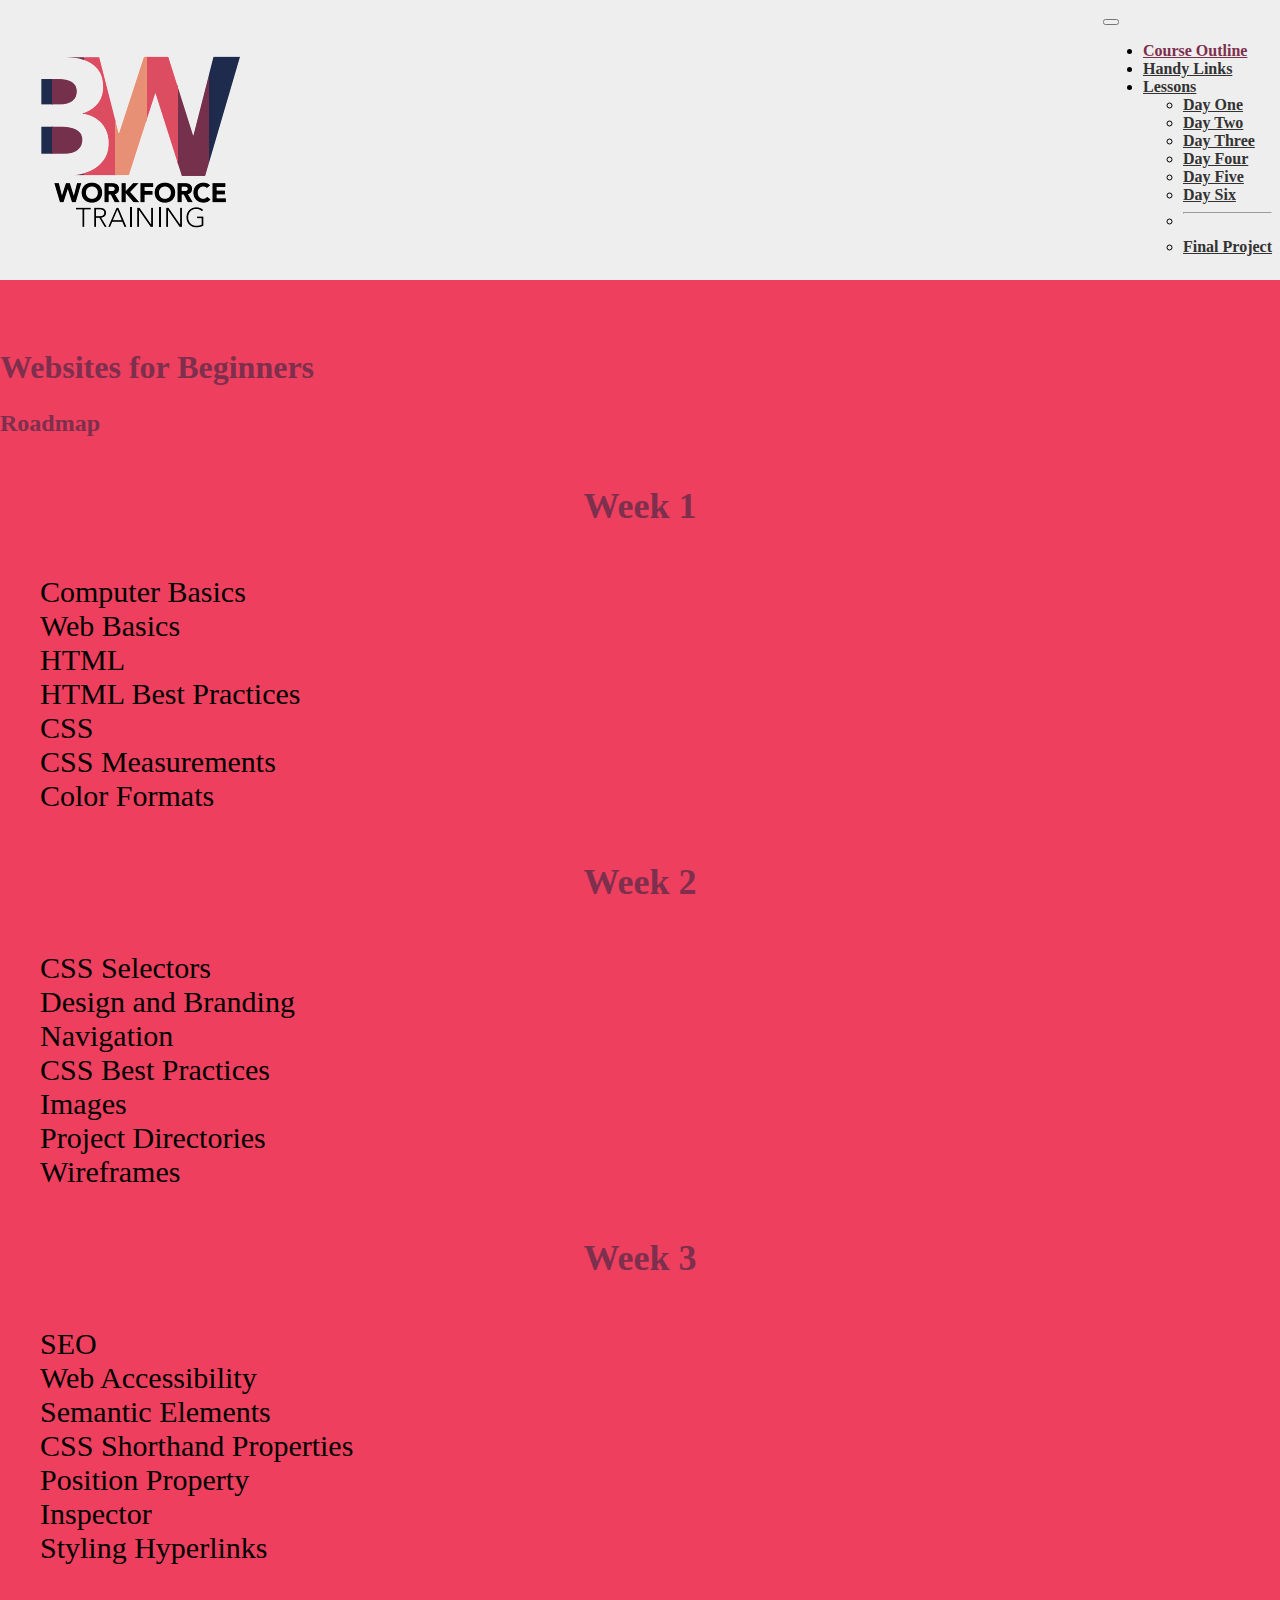
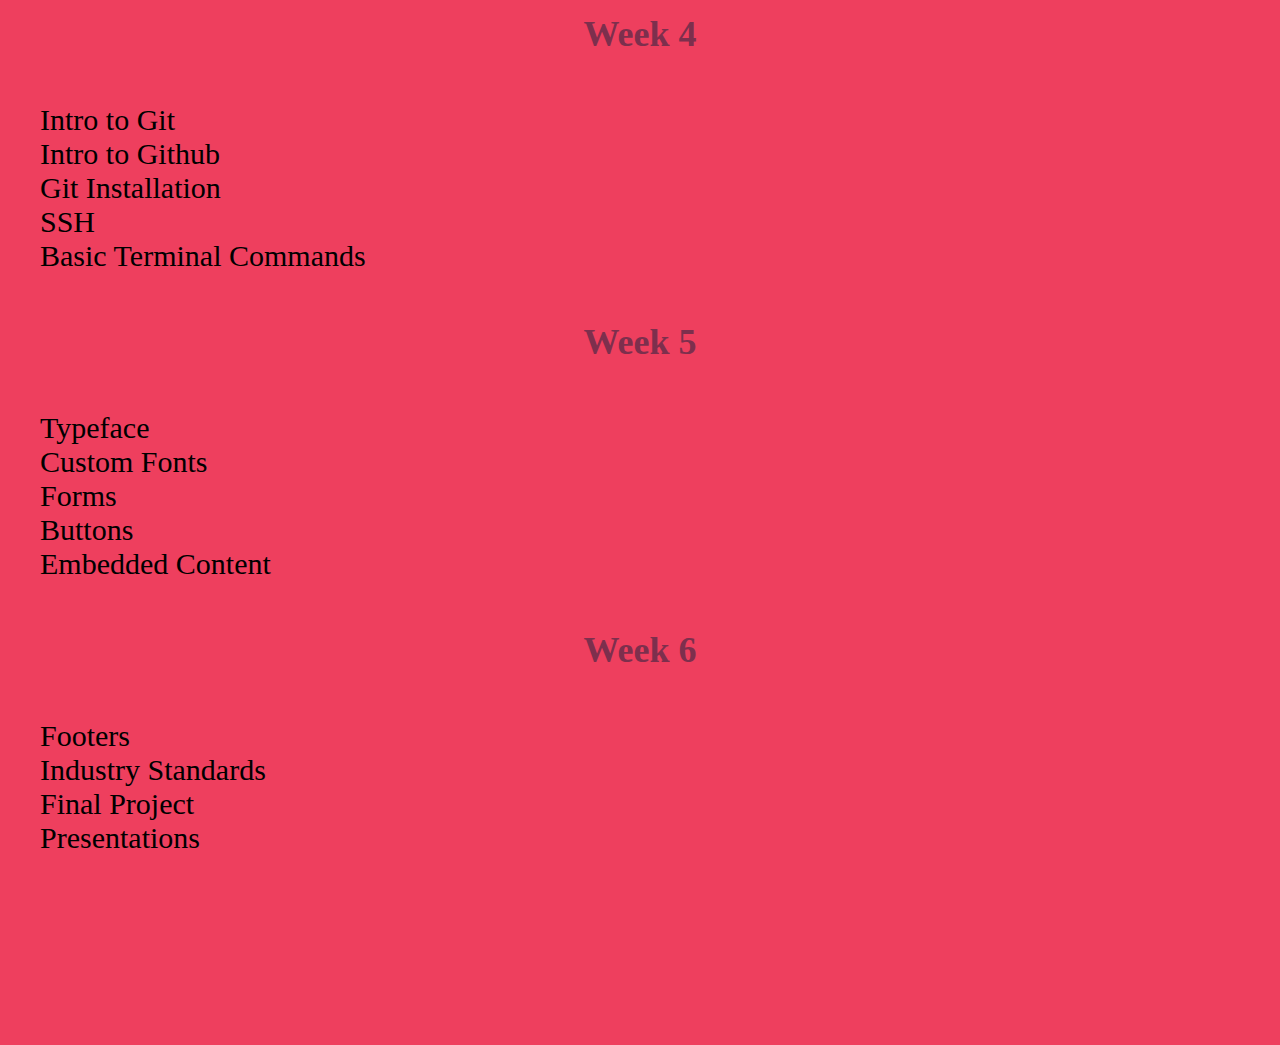
==== index.html @ 01e8ef02 ":link: show day 6 links" ====
<!DOCTYPE html>
<html lang="en">
<head>
    <meta charset="UTF-8">
    <meta name="viewport" content="width=device-width, initial-scale=1.0">
    <meta http-equiv="X-UA-Compatible" content="ie=edge">
    <title>Websites for Beginners</title>
    <link rel="icon" type="image/png" href="favicon.png">
    <link rel="stylesheet" href="css/bootstrap.min.css">
    <link rel="stylesheet" href="css/style.css">
</head>

<body>
  <header>
    <div class="logo"><a href="index.html"><img class="img-fluid" src="img/bitwise_workforce_training.png" alt="bitwise workforce training"></a></div>
    <nav class="navbar navbar-expand-lg navbar-light">
      <button class="navbar-toggler" type="button" data-toggle="collapse" data-target="#navbarNav" aria-controls="navbarNav" aria-expanded="false" aria-label="Toggle navigation">
        <span class="navbar-toggler-icon"></span>
      </button>
      <div class="collapse navbar-collapse" id="navbarNav">
        <ul class="navbar-nav">
          <li class="nav-item">
            <a class="nav-link active" href="index.html">Course Outline</a>
          </li>
          <li class="nav-item">
            <a class="nav-link" href="links.html">Handy Links</a>
          </li>
          <li class="nav-item dropdown">
            <a class="nav-link dropdown-toggle" href="#" id="navbarDropdownMenuLink" data-toggle="dropdown" role="button" aria-expanded="true">Lessons</a>
            <ul class="dropdown-menu dropdown-menu-right" aria-labelledby="navbarDropdownMenuLink">
              <li><a class="dropdown-item" href="one.html">Day One</a></li>
              <li><a class="dropdown-item" href="two.html">Day Two</a></li>
              <li><a class="dropdown-item" href="three.html">Day Three</a></li>
              <li><a class="dropdown-item" href="four.html">Day Four</a></li>
              <li><a class="dropdown-item" href="five.html">Day Five</a></li>
              <li><a class="dropdown-item" href="six.html">Day Six</a></li>
              <!-- <li><a class="dropdown-item" href="seven.html">Day Seven</a></li>
              <li><a class="dropdown-item" href="eight.html">Day Eight</a></li>
              <li><a class="dropdown-item" href="nine.html">Day Nine</a></li>
              <li><a class="dropdown-item" href="ten.html">Day Ten</a></li>
              <li><a class="dropdown-item" href="eleven.html">Day Eleven</a></li>
              <li><a class="dropdown-item" href="twelve.html">Day Twelve</a></li> -->
              <li><hr class="dropdown-divider"></li>
              <li><a class="dropdown-item" href="final.html">Final Project</a></li>
            </ul>
          </li>
        </ul>
      </div>
    </nav>
  </header>

  <div class="container padtop3">
      <div class="row">
        <div class="col text-center">
          <h1>Websites for Beginners</h1>
        </div>
      </div>

      <div class="row">
        <div class="col text-center">
          <h2 class="title">Roadmap</h2>
        </div>
      </div>

      <div class="row section">
          <div class="row">
            <aside class="col"><h2>Week 1</h2></aside>
            <main class="col-9">
              <ul class="points">
                <li>Computer Basics</li>
                <li>Web Basics</li>
                <li>HTML</li>
                <li>HTML Best Practices</li>
                <li>CSS</li>
                <li>CSS Measurements</li>
                <li>Color Formats</li>
              </ul>
            </main>
          </div>

          <div class="row">
            <aside class="col"><h2>Week 2</h2></aside>
            <main class="col-9">
              <ul class="points">
                <li>CSS Selectors</li>
                <li>Design and Branding</li>
                <li>Navigation</li>
                <li>CSS Best Practices</li>
                <li>Images</li>
                <li>Project Directories</li>
                <li>Wireframes</li>
              </ul>
            </main>
          </div>

          <div class="row">
            <aside class="col"><h2>Week 3</h2></aside>
            <main class="col-9">
              <ul class="points">
                <li>SEO</li>
                <li>Web Accessibility</li>
                <li>Semantic Elements</li>
                <li>CSS Shorthand Properties</li>
                <li>Position Property</li>
                <li>Inspector</li>
                <li>Styling Hyperlinks</li>
              </ul>
            </main>
          </div>

          <div class="row">
            <aside class="col"><h2>Week 4</h2></aside>
            <main class="col-9">
              <ul class="points">
                <li>Intro to Git</li>
                <li>Intro to Github</li>
                <li>Git Installation</li>
                <li>SSH</li>
                <li>Basic Terminal Commands</li>
              </ul>
            </main>
          </div>

          <div class="row">
            <aside class="col"><h2>Week 5</h2></aside>
            <main class="col-9">
              <ul class="points">
                <li>Typeface</li>
                <li>Custom Fonts</li>
                <li>Forms</li>
                <li>Buttons</li>
                <li>Embedded Content</li>
              </ul>
            </main>
          </div>

          <div class="row">
            <aside class="col"><h2>Week 6</h2></aside>
            <main class="col-9">
              <ul class="points">
                <li>Footers</li>
                <li>Industry Standards</li>
                <li>Final Project</li>
                <li>Presentations</li>
              </ul>
            </main>
          </div>
      </div>
  </div>

  <script src="https://cdn.jsdelivr.net/npm/popper.js@1.16.0/dist/umd/popper.min.js" integrity="sha384-Q6E9RHvbIyZFJoft+2mJbHaEWldlvI9IOYy5n3zV9zzTtmI3UksdQRVvoxMfooAo" crossorigin="anonymous"></script>
  <script src="js/bootstrap.min.js" integrity="sha384-oesi62hOLfzrys4LxRF63OJCXdXDipiYWBnvTl9Y9/TRlw5xlKIEHpNyvvDShgf/" crossorigin="anonymous"></script>
  <script src="js/script.js"></script>
</body>
</html>
---- css/style.css ----
/* UNIVERSALS */
body, html {
    padding: 0;
    margin: 0;
    position: relative;
    top: 0;
    left: 0;
    right: 0;
    bottom: 0;
}

html {
    background-color: #EE3F5E;
}

main, aside {
    font-size: 1.5em;
}

a {
    color: #333;
    font-weight: bold;
}

a:hover {
    text-decoration: none;
    color: #7D2F4D;
}

h1, h2, h3, h4, h5, h6 {
    color: #7D2F4D;
}

p {
  font-size: 1.2em;
}

.points {
    list-style: none;
    font-size: 1.25em;
}

ol {
  font-size: 1.2em;
}

.nested-points {
  margin-left: 24px;
  font-size: 1em;
}

.bulleted-points {
    list-style-type: circle;
}

.dashed-list {
    list-style-type: square;
}

.text-bold {
    font-weight: bold;
}

.padtop3 {
  padding-top: 3em;
}

pre {
    background-color: #000;
    color: #fff;
    display: flex;
    align-items: center;
}

pre code {
    padding: .5em;
}

.highlight-circle {
    display: inline-block;
    height: 20px;
    width: 20px;
    border-radius: 50%;
    border: 1px solid #A52F23;
    animation: fade-in infinite 3s;
    padding-left: 4px;
}

.highlight-block {
    background-color: yellow;
    color: #7D2F4D;
    animation: fade-in infinite 3s;
}

.container, .container-fluid {
    padding-bottom: 160px;
    min-height: 110vh;
}
/* JS HELPERS */
.header-fixed {
    position: fixed;
    top: 0;
    left: 0;
    right: 0;
    animation: roll-down .2s ease-in;
    z-index: 10;
}

.header-relative {
    position: relative;
    animation: fade-in .4s ease-in;
}

.js-link {
    font-weight: bold
}

.js-link:hover {
    cursor: pointer;
    color: #7D2F4D;
}

/* HEADER */
header {
    display: flex;
    align-items: center;
    justify-content: space-between;
    background-color: #eee;
    padding: .5em;
}

.logo {
    margin-left: 5em;
    border-radius: 50%;
    height: 100px;
    width: 100px;
    animation: color-swirl 2s ease-in-out;
}

.logo a {
    font-size: 1.75em;
    color: #fff;
    height: 100%;
    width: 100%;
    display: flex;
    justify-content: center;
    align-items: center;
}

.nav {
    font-weight: bold;
}

.navbar-default {
    background-color: #eee;
    border: none;
}

.navbar-light .navbar-nav .nav-link.active,
.navbar-light .navbar-nav .show>.nav-link,
.navbar-light .navbar-nav .nav-link:focus,
.navbar-light .navbar-nav .nav-link:hover {
  color: #7D2F4D;
}

.img-med {
  max-width: 500px;
}

/* MAIN STYLES */
.section {
  margin-bottom: 1.5em;
}

.section main, .section aside{
    margin-top: 2em;
}

aside {
    color: #A52F23;
    text-align: center;
}

aside h2 {
    margin-top: 0;
}

.section aside {
    animation: from-top 1.5s ease-in-out;
}

.section main {
    animation: from-right 1.5s ease-in-out;
}

.title {
    animation: fade-in 2s ease-in-out;
    margin-top: 1em;
}

.hide-answer {
  display: none;
}

.reveal-text:hover + .hide-answer {
  display: block;
  animation: fade-in .5s ease-in-out;
}

.fade-1 {
  animation: fade-in 6.5s ease-in-out infinite;
  opacity: 0;
}
.fade-2 {
  animation: fade-in 6.5s ease-in-out infinite;
  opacity: 0;
}
.fade-3 {
  animation: fade-in 6.5s ease-in-out infinite;
  opacity: 0;
}
.fade-4 {
  animation: fade-in 6.5s 10s ease-in-out infinite;
  opacity: 0;
}
.fade-5 {
  animation: fade-in 6.5s 12s ease-in-out infinite;
  opacity: 0;
}
.fade-6 {
  animation: fade-in 6.5s 14s ease-in-out infinite;
  opacity: 0;
}

/* ANIMATIONS */
@keyframes from-top {
    from {
        opacity: 0;
        position: relative;
        top: -200px;
        color: #eee;
    }

    to {
        opacity: 1;
        position: relative;
        top: 0;
    }
}

@keyframes from-right {
    from {
        opacity: .5;
        right: -2000px;
    }

    to {
        opacity: 1;
        right: 0;
    }
}

@keyframes fade-in {
    from {
        opacity: 0;
    }
    to {
        opacity: 1;
    }
}

@keyframes color-swirl {
    from {
        /* background-color: #FFFFFF; */
        transform: rotate(0deg);
    }
    to {
        /* background-color: #F7DA4D; */
        transform: rotate(360deg);
    }
}

@keyframes roll-down {
    from {
        transform: translateY(-85px);
    }
    to {
        transform: translateY(0px);
    }
}
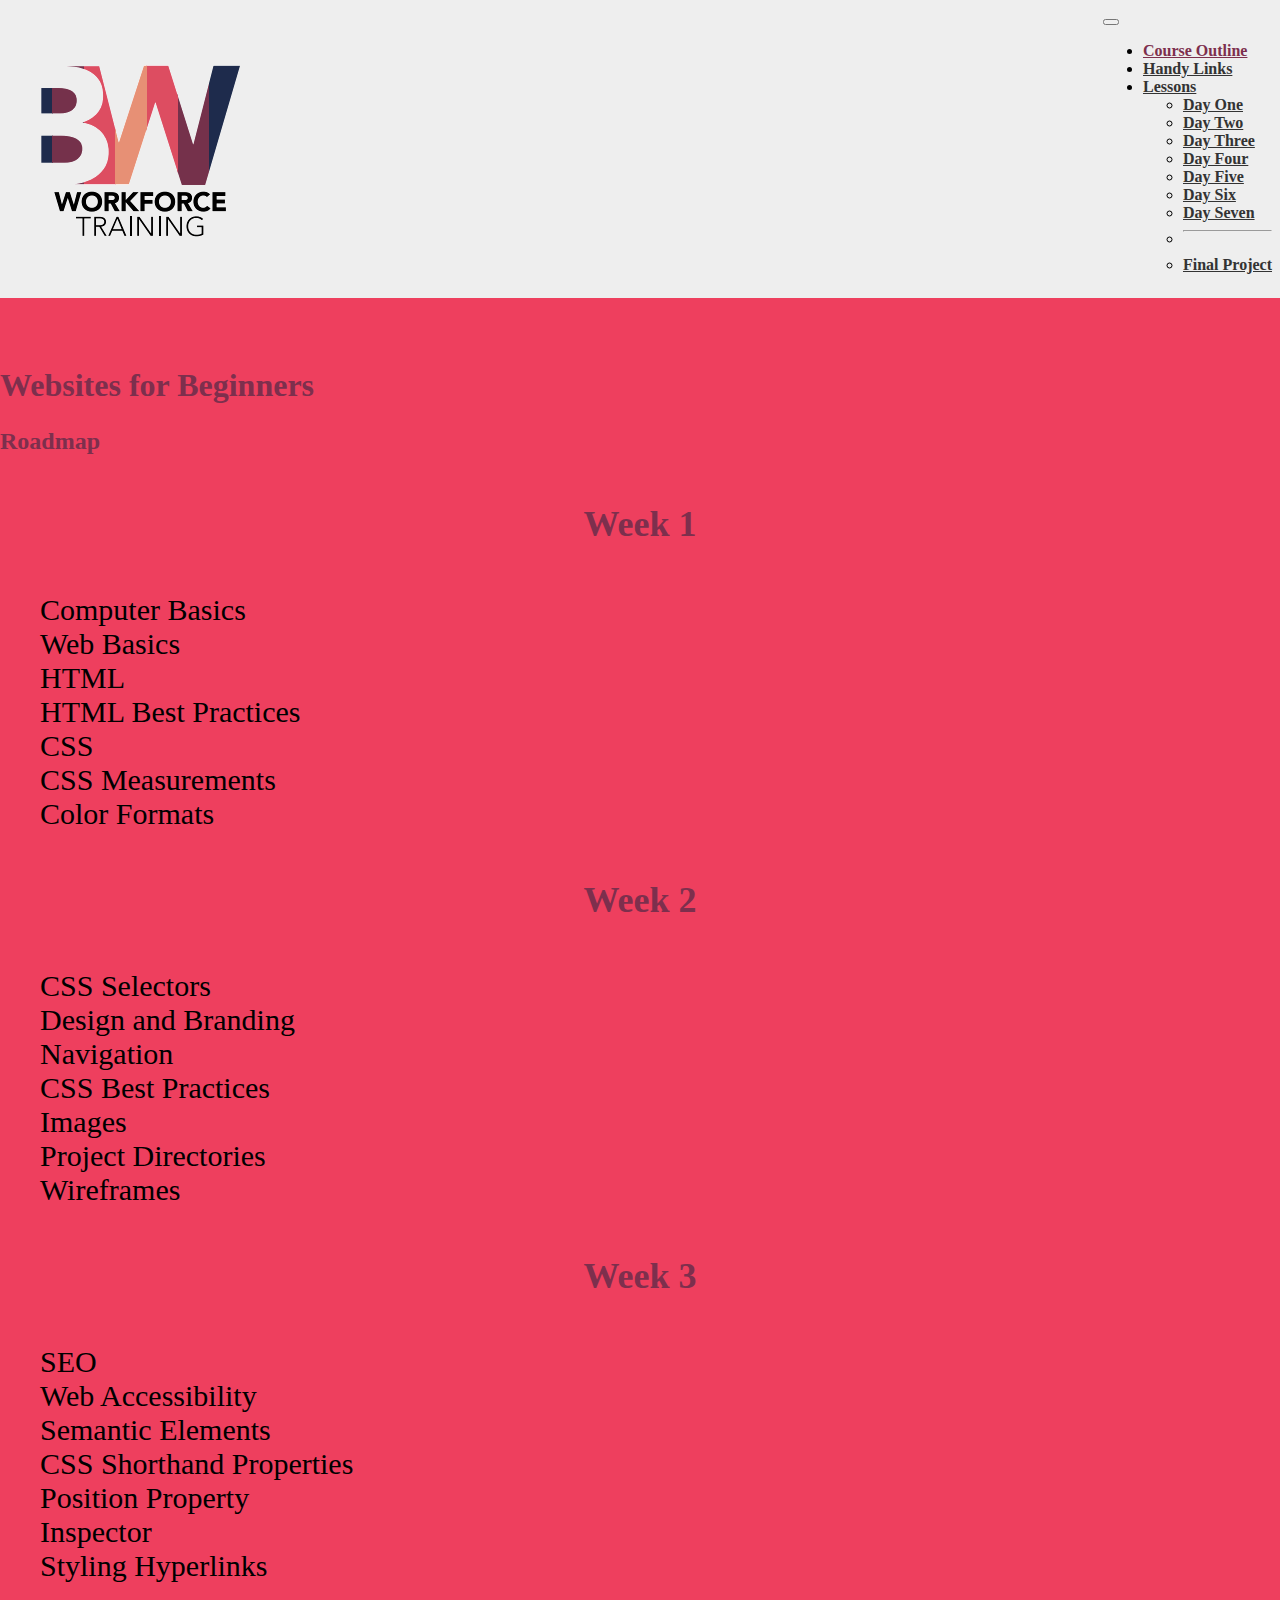
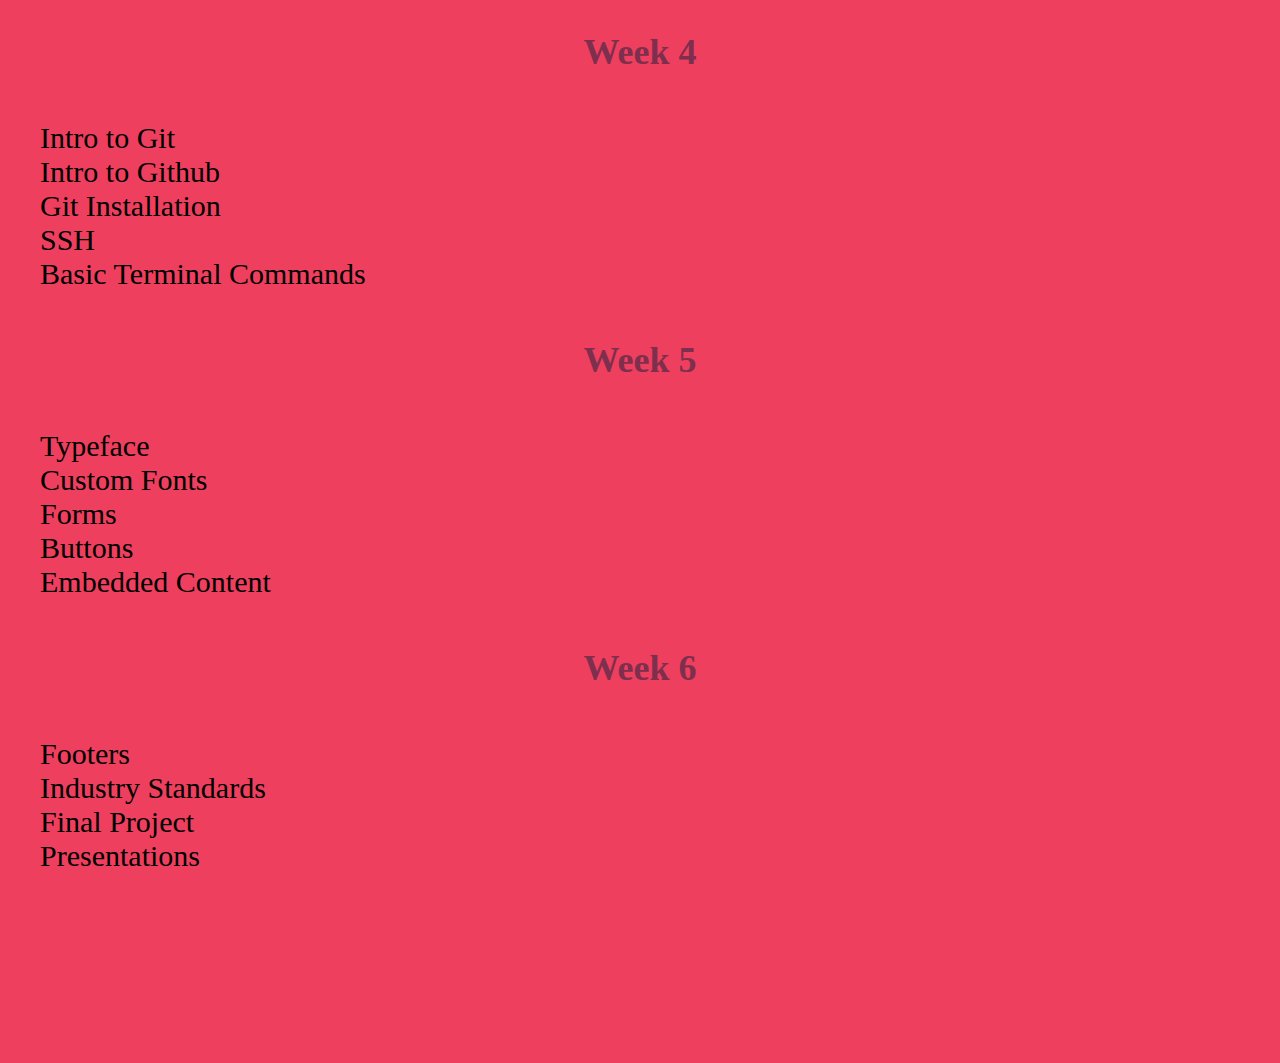
==== commit c902ff10: ":link: show day 7 links" ====
--- a/index.html
+++ b/index.html
@@ -34,8 +34,8 @@
               <li><a class="dropdown-item" href="four.html">Day Four</a></li>
               <li><a class="dropdown-item" href="five.html">Day Five</a></li>
               <li><a class="dropdown-item" href="six.html">Day Six</a></li>
-              <!-- <li><a class="dropdown-item" href="seven.html">Day Seven</a></li>
-              <li><a class="dropdown-item" href="eight.html">Day Eight</a></li>
+              <li><a class="dropdown-item" href="seven.html">Day Seven</a></li>
+              <!-- <li><a class="dropdown-item" href="eight.html">Day Eight</a></li>
               <li><a class="dropdown-item" href="nine.html">Day Nine</a></li>
               <li><a class="dropdown-item" href="ten.html">Day Ten</a></li>
               <li><a class="dropdown-item" href="eleven.html">Day Eleven</a></li>
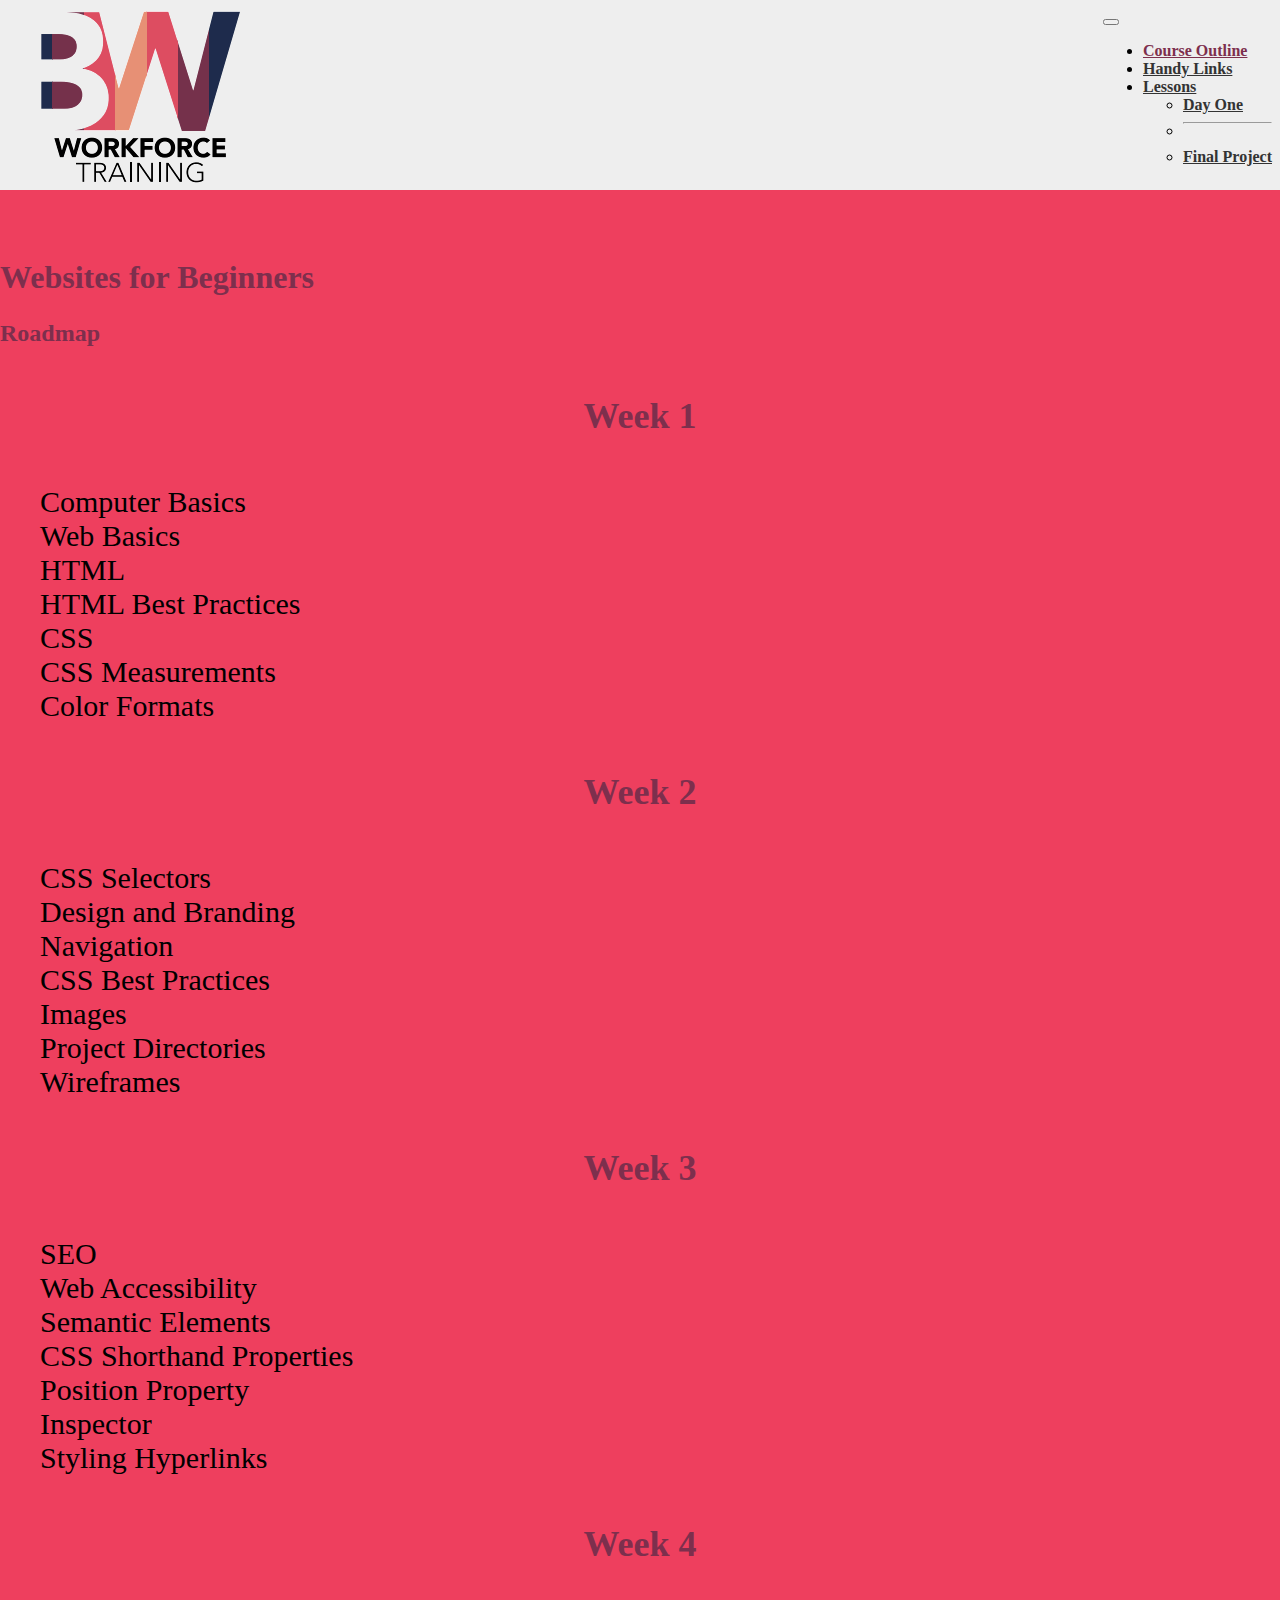
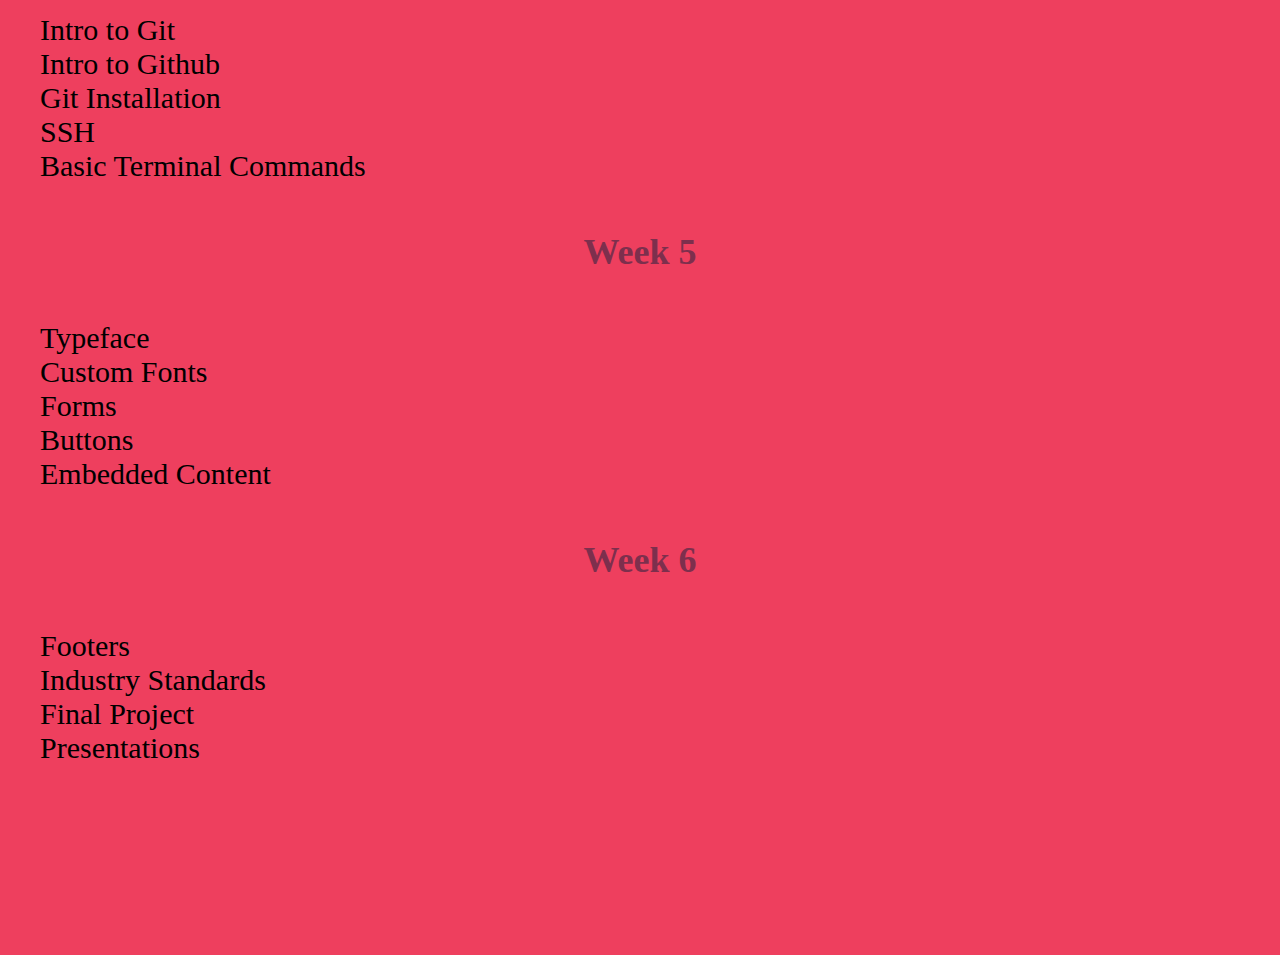
==== commit 0a10f4bc: ":arrows_counterclockwise: reset class to day 1" ====
--- a/index.html
+++ b/index.html
@@ -29,13 +29,13 @@
             <a class="nav-link dropdown-toggle" href="#" id="navbarDropdownMenuLink" data-toggle="dropdown" role="button" aria-expanded="true">Lessons</a>
             <ul class="dropdown-menu dropdown-menu-right" aria-labelledby="navbarDropdownMenuLink">
               <li><a class="dropdown-item" href="one.html">Day One</a></li>
-              <li><a class="dropdown-item" href="two.html">Day Two</a></li>
+              <!-- <li><a class="dropdown-item" href="two.html">Day Two</a></li>
               <li><a class="dropdown-item" href="three.html">Day Three</a></li>
               <li><a class="dropdown-item" href="four.html">Day Four</a></li>
               <li><a class="dropdown-item" href="five.html">Day Five</a></li>
               <li><a class="dropdown-item" href="six.html">Day Six</a></li>
               <li><a class="dropdown-item" href="seven.html">Day Seven</a></li>
-              <!-- <li><a class="dropdown-item" href="eight.html">Day Eight</a></li>
+              <li><a class="dropdown-item" href="eight.html">Day Eight</a></li>
               <li><a class="dropdown-item" href="nine.html">Day Nine</a></li>
               <li><a class="dropdown-item" href="ten.html">Day Ten</a></li>
               <li><a class="dropdown-item" href="eleven.html">Day Eleven</a></li>
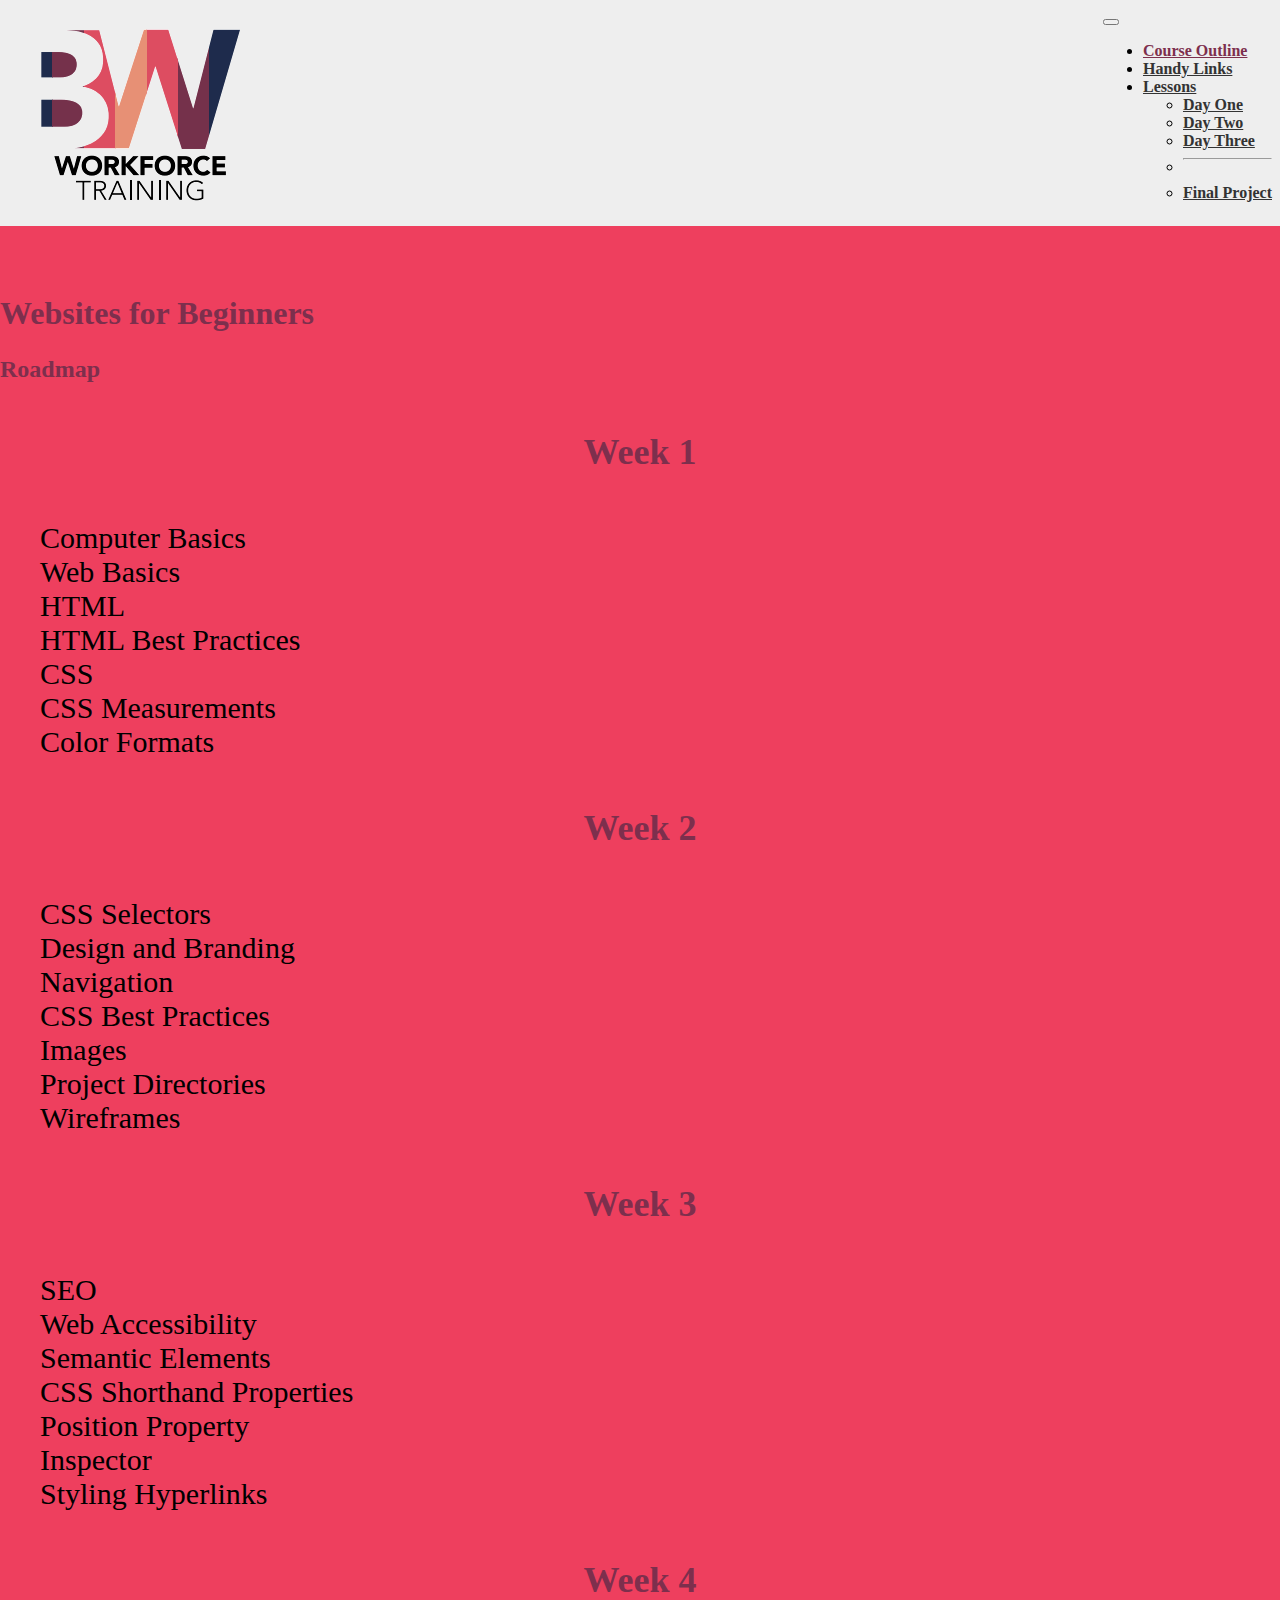
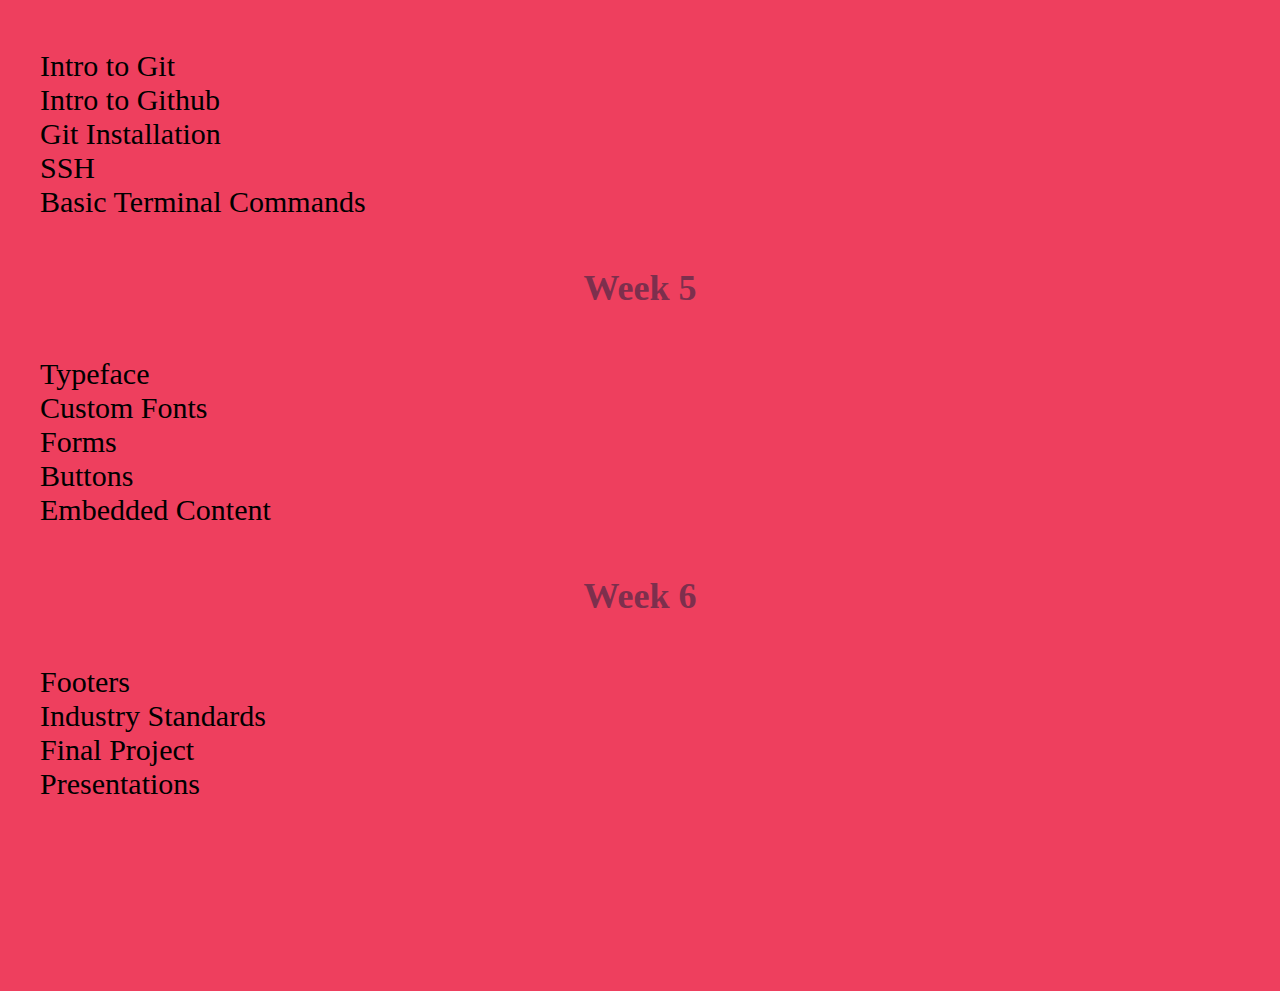
==== commit 1b564f7e: ":link: show day 3 links" ====
--- a/index.html
+++ b/index.html
@@ -29,9 +29,9 @@
             <a class="nav-link dropdown-toggle" href="#" id="navbarDropdownMenuLink" data-toggle="dropdown" role="button" aria-expanded="true">Lessons</a>
             <ul class="dropdown-menu dropdown-menu-right" aria-labelledby="navbarDropdownMenuLink">
               <li><a class="dropdown-item" href="one.html">Day One</a></li>
-              <!-- <li><a class="dropdown-item" href="two.html">Day Two</a></li>
+              <li><a class="dropdown-item" href="two.html">Day Two</a></li>
               <li><a class="dropdown-item" href="three.html">Day Three</a></li>
-              <li><a class="dropdown-item" href="four.html">Day Four</a></li>
+              <!-- <li><a class="dropdown-item" href="four.html">Day Four</a></li>
               <li><a class="dropdown-item" href="five.html">Day Five</a></li>
               <li><a class="dropdown-item" href="six.html">Day Six</a></li>
               <li><a class="dropdown-item" href="seven.html">Day Seven</a></li>
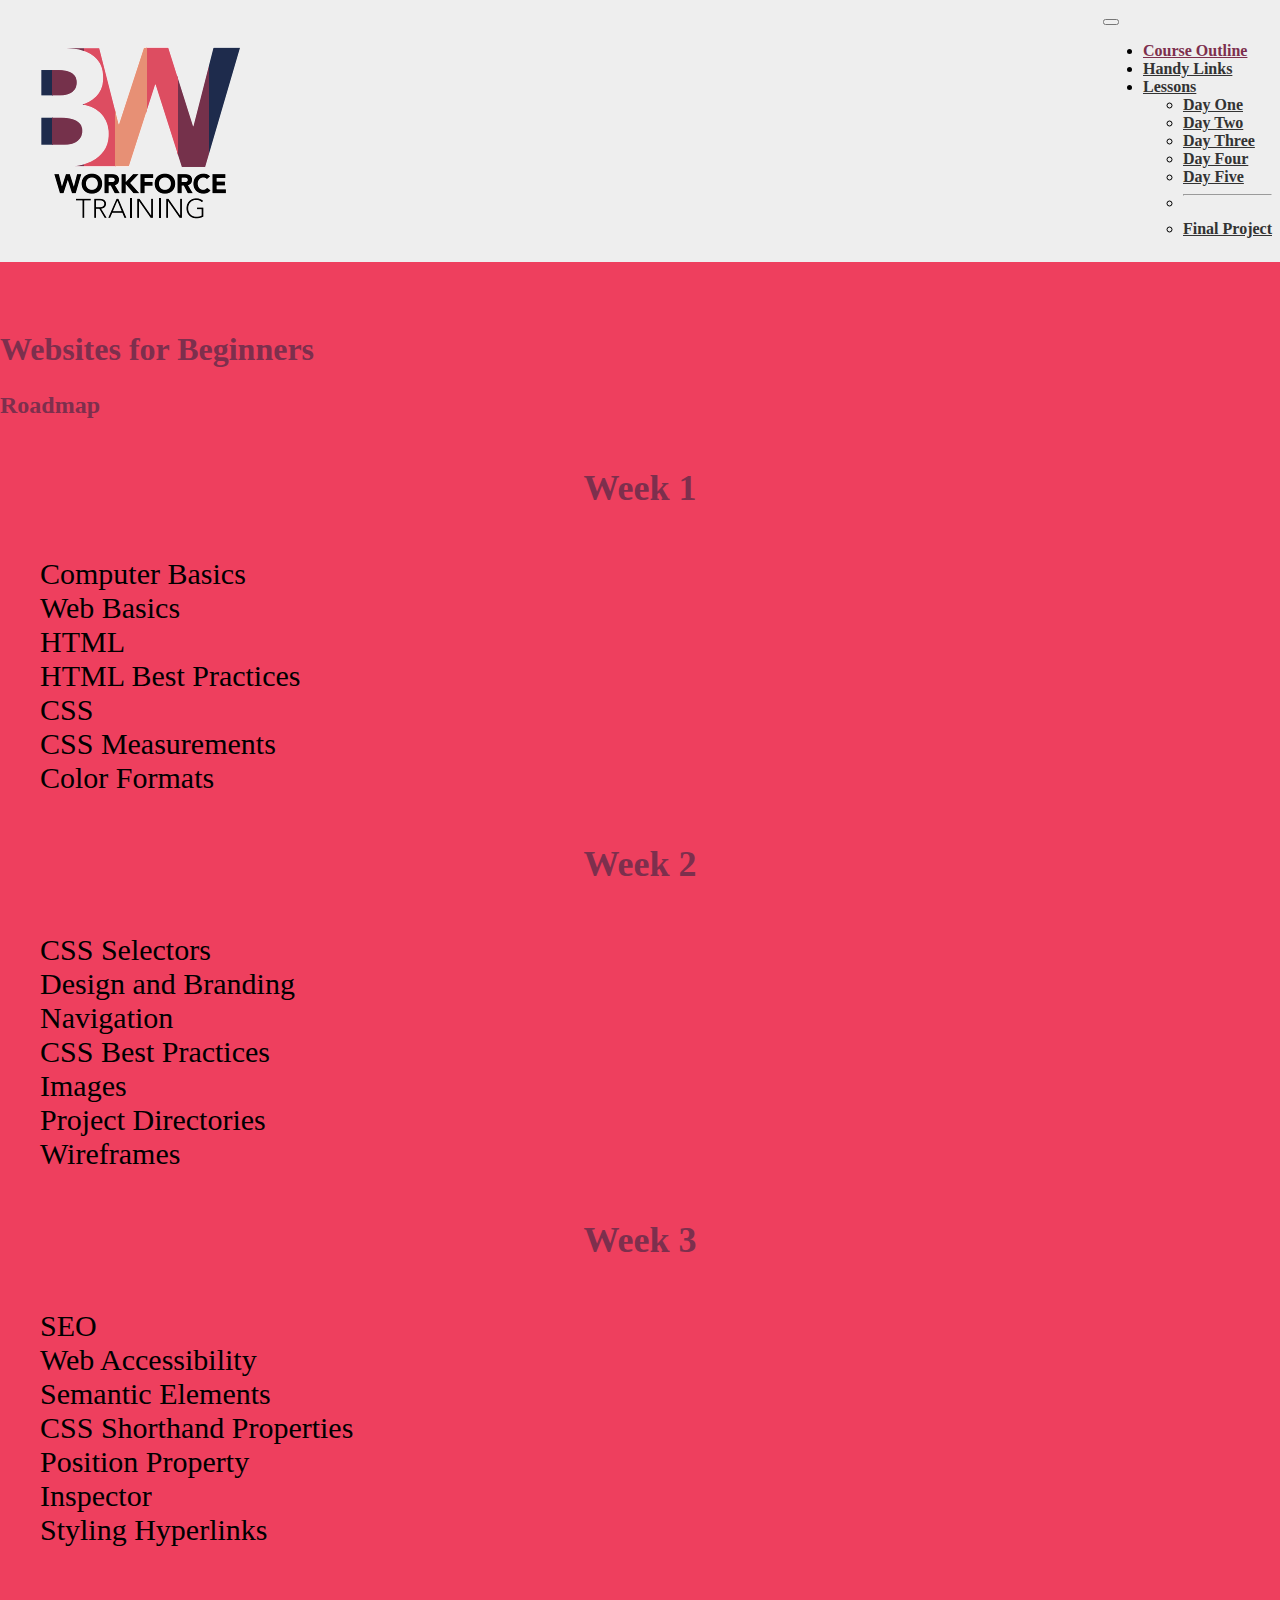
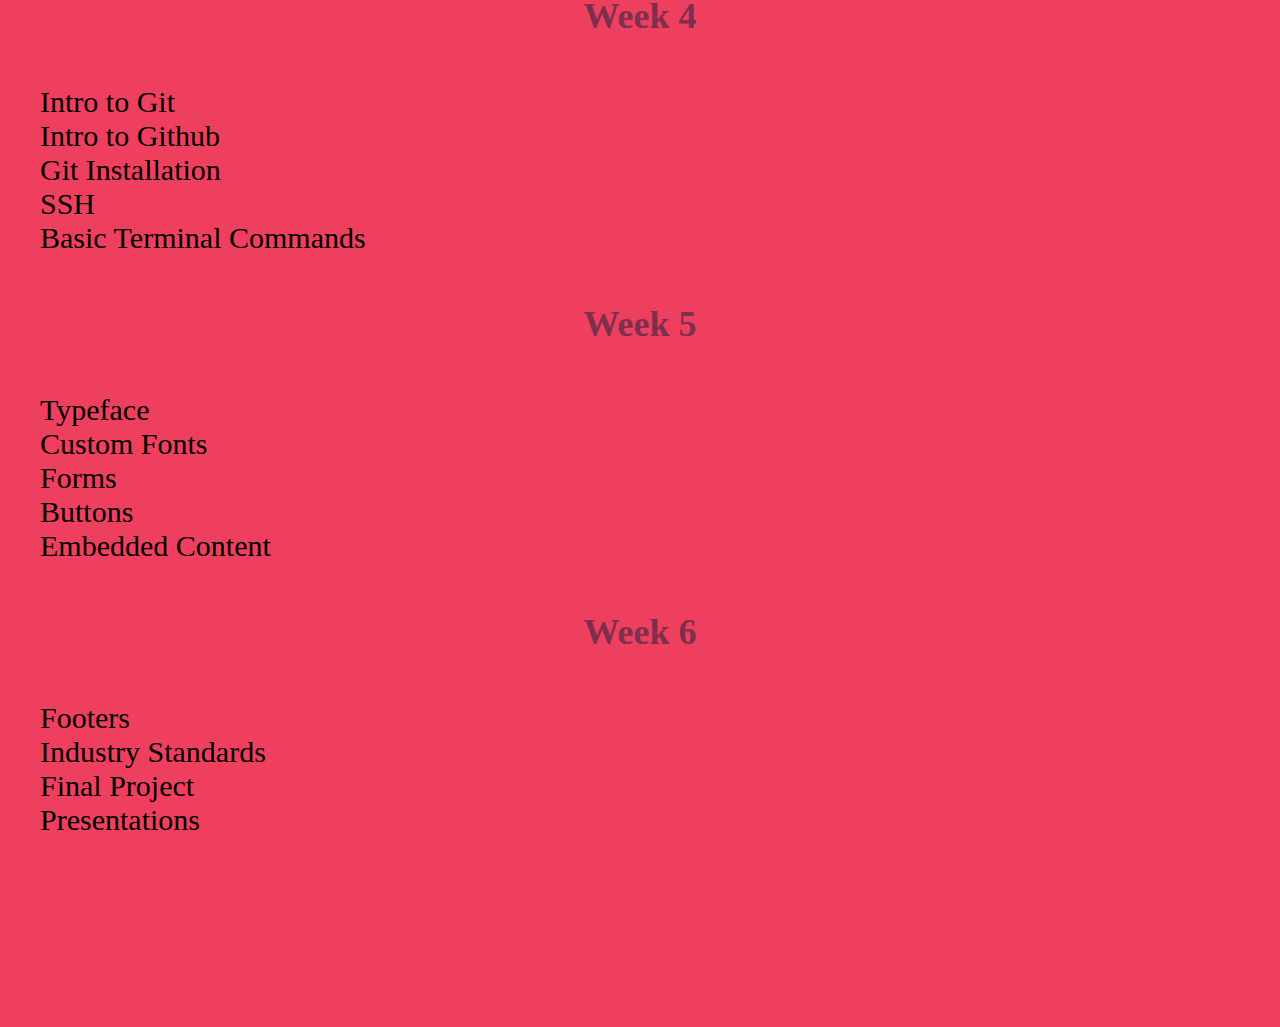
==== commit 924497c7: ":link: show day 5 links" ====
--- a/index.html
+++ b/index.html
@@ -31,9 +31,9 @@
               <li><a class="dropdown-item" href="one.html">Day One</a></li>
               <li><a class="dropdown-item" href="two.html">Day Two</a></li>
               <li><a class="dropdown-item" href="three.html">Day Three</a></li>
-              <!-- <li><a class="dropdown-item" href="four.html">Day Four</a></li>
+              <li><a class="dropdown-item" href="four.html">Day Four</a></li>
               <li><a class="dropdown-item" href="five.html">Day Five</a></li>
-              <li><a class="dropdown-item" href="six.html">Day Six</a></li>
+              <!-- <li><a class="dropdown-item" href="six.html">Day Six</a></li>
               <li><a class="dropdown-item" href="seven.html">Day Seven</a></li>
               <li><a class="dropdown-item" href="eight.html">Day Eight</a></li>
               <li><a class="dropdown-item" href="nine.html">Day Nine</a></li>
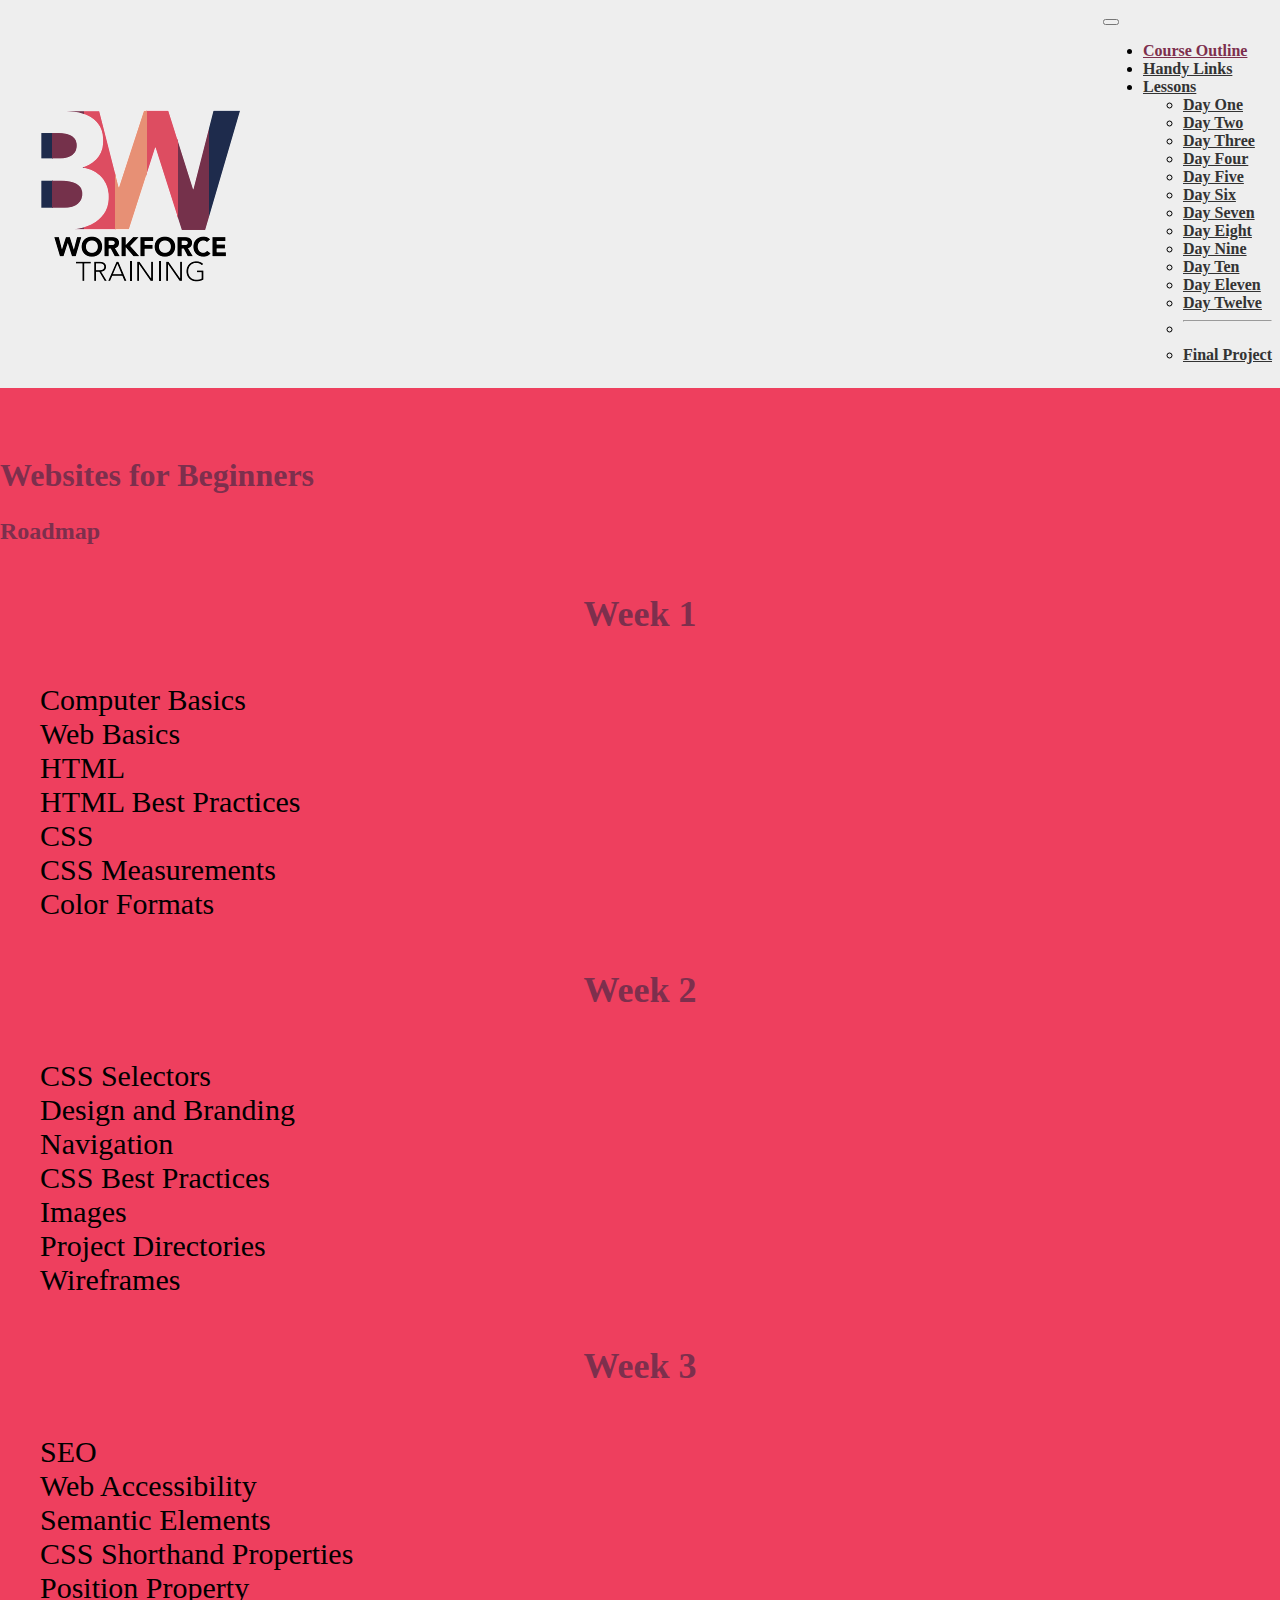
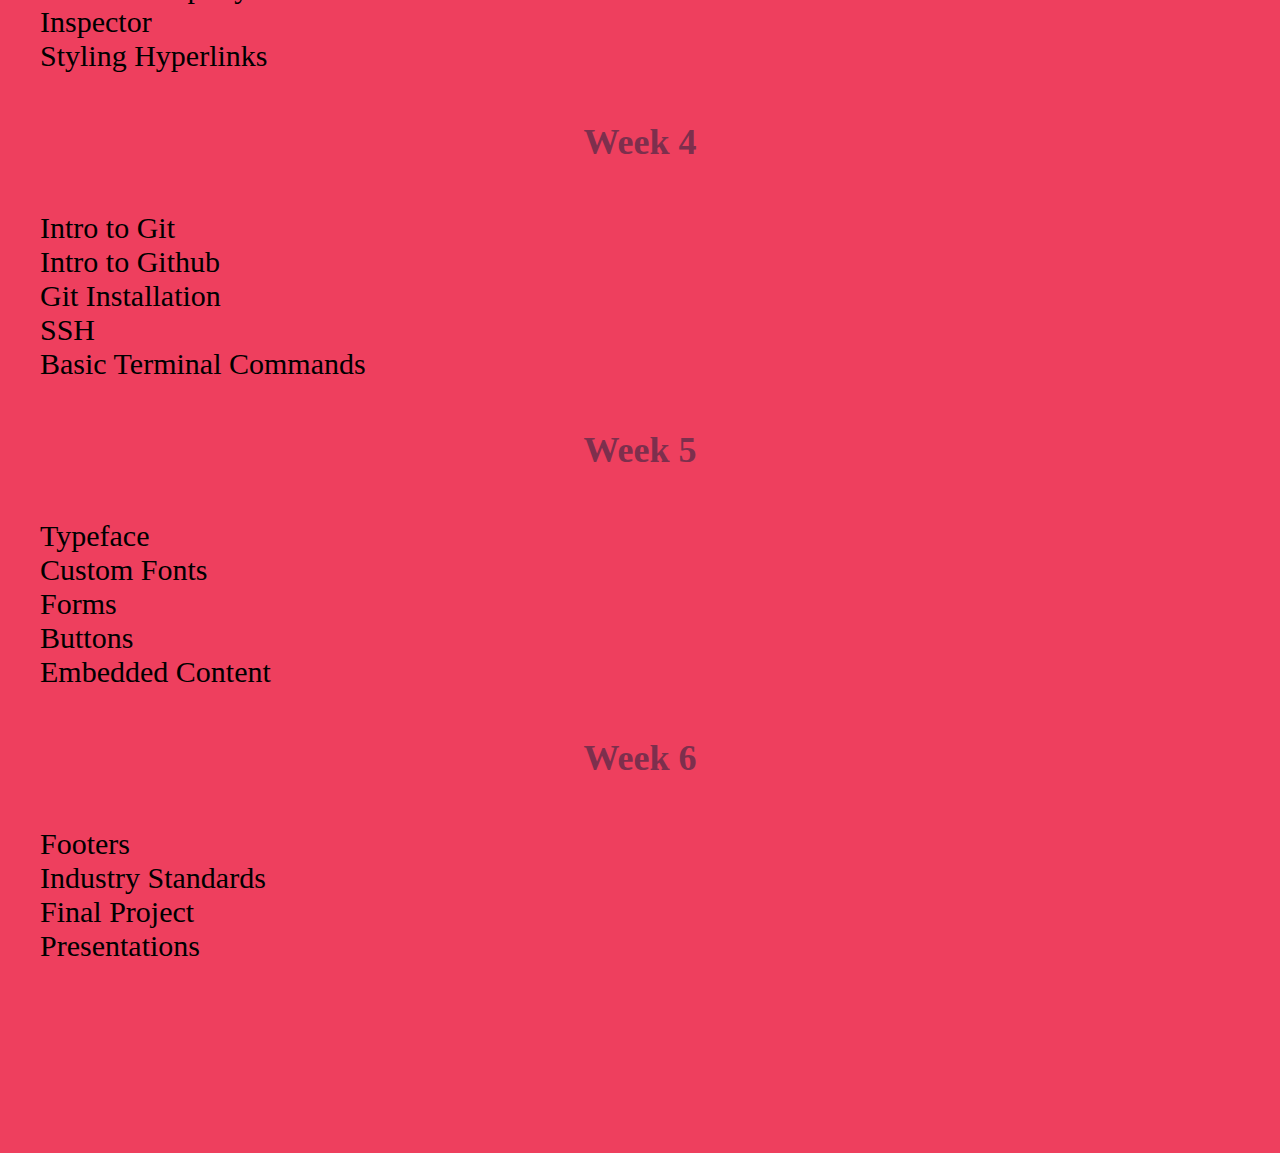
==== commit 5304a38f: ":link: show all links" ====
--- a/index.html
+++ b/index.html
@@ -33,13 +33,13 @@
               <li><a class="dropdown-item" href="three.html">Day Three</a></li>
               <li><a class="dropdown-item" href="four.html">Day Four</a></li>
               <li><a class="dropdown-item" href="five.html">Day Five</a></li>
-              <!-- <li><a class="dropdown-item" href="six.html">Day Six</a></li>
+              <li><a class="dropdown-item" href="six.html">Day Six</a></li>
               <li><a class="dropdown-item" href="seven.html">Day Seven</a></li>
               <li><a class="dropdown-item" href="eight.html">Day Eight</a></li>
               <li><a class="dropdown-item" href="nine.html">Day Nine</a></li>
               <li><a class="dropdown-item" href="ten.html">Day Ten</a></li>
               <li><a class="dropdown-item" href="eleven.html">Day Eleven</a></li>
-              <li><a class="dropdown-item" href="twelve.html">Day Twelve</a></li> -->
+              <li><a class="dropdown-item" href="twelve.html">Day Twelve</a></li>
               <li><hr class="dropdown-divider"></li>
               <li><a class="dropdown-item" href="final.html">Final Project</a></li>
             </ul>
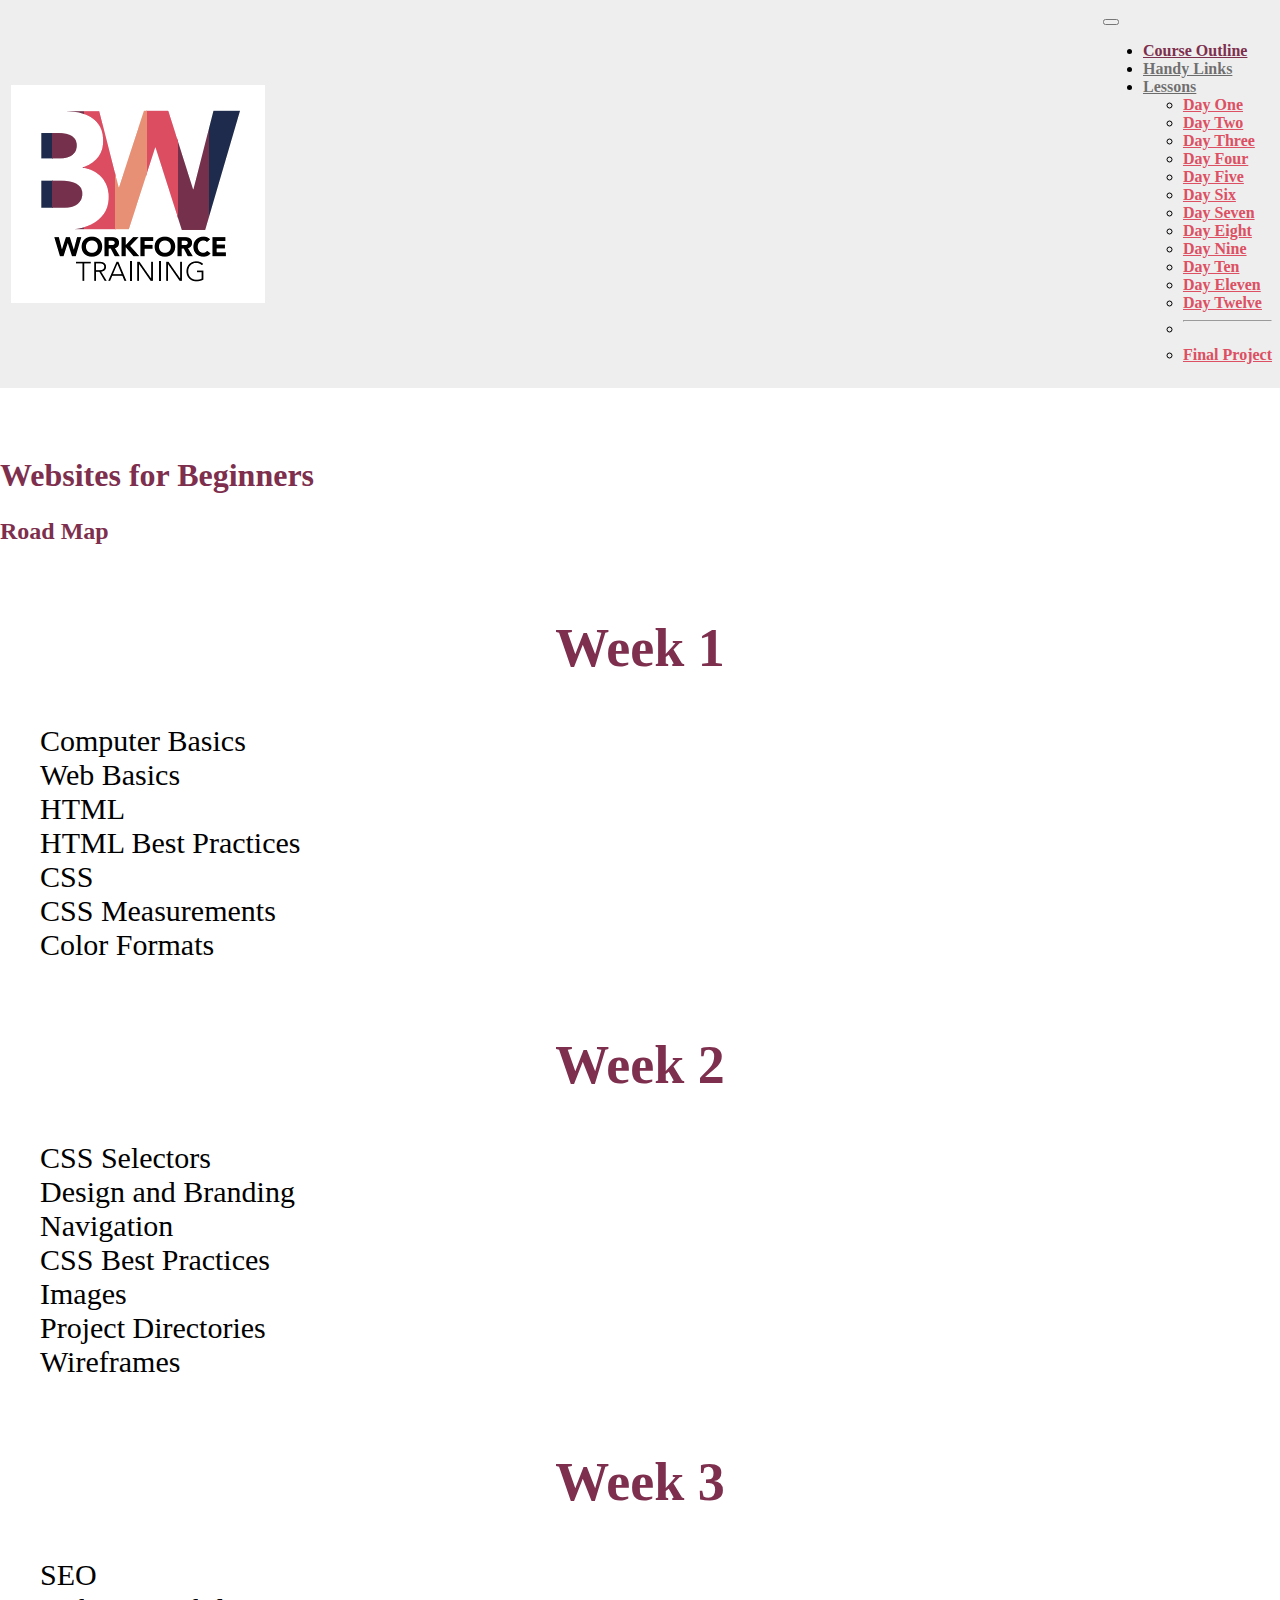
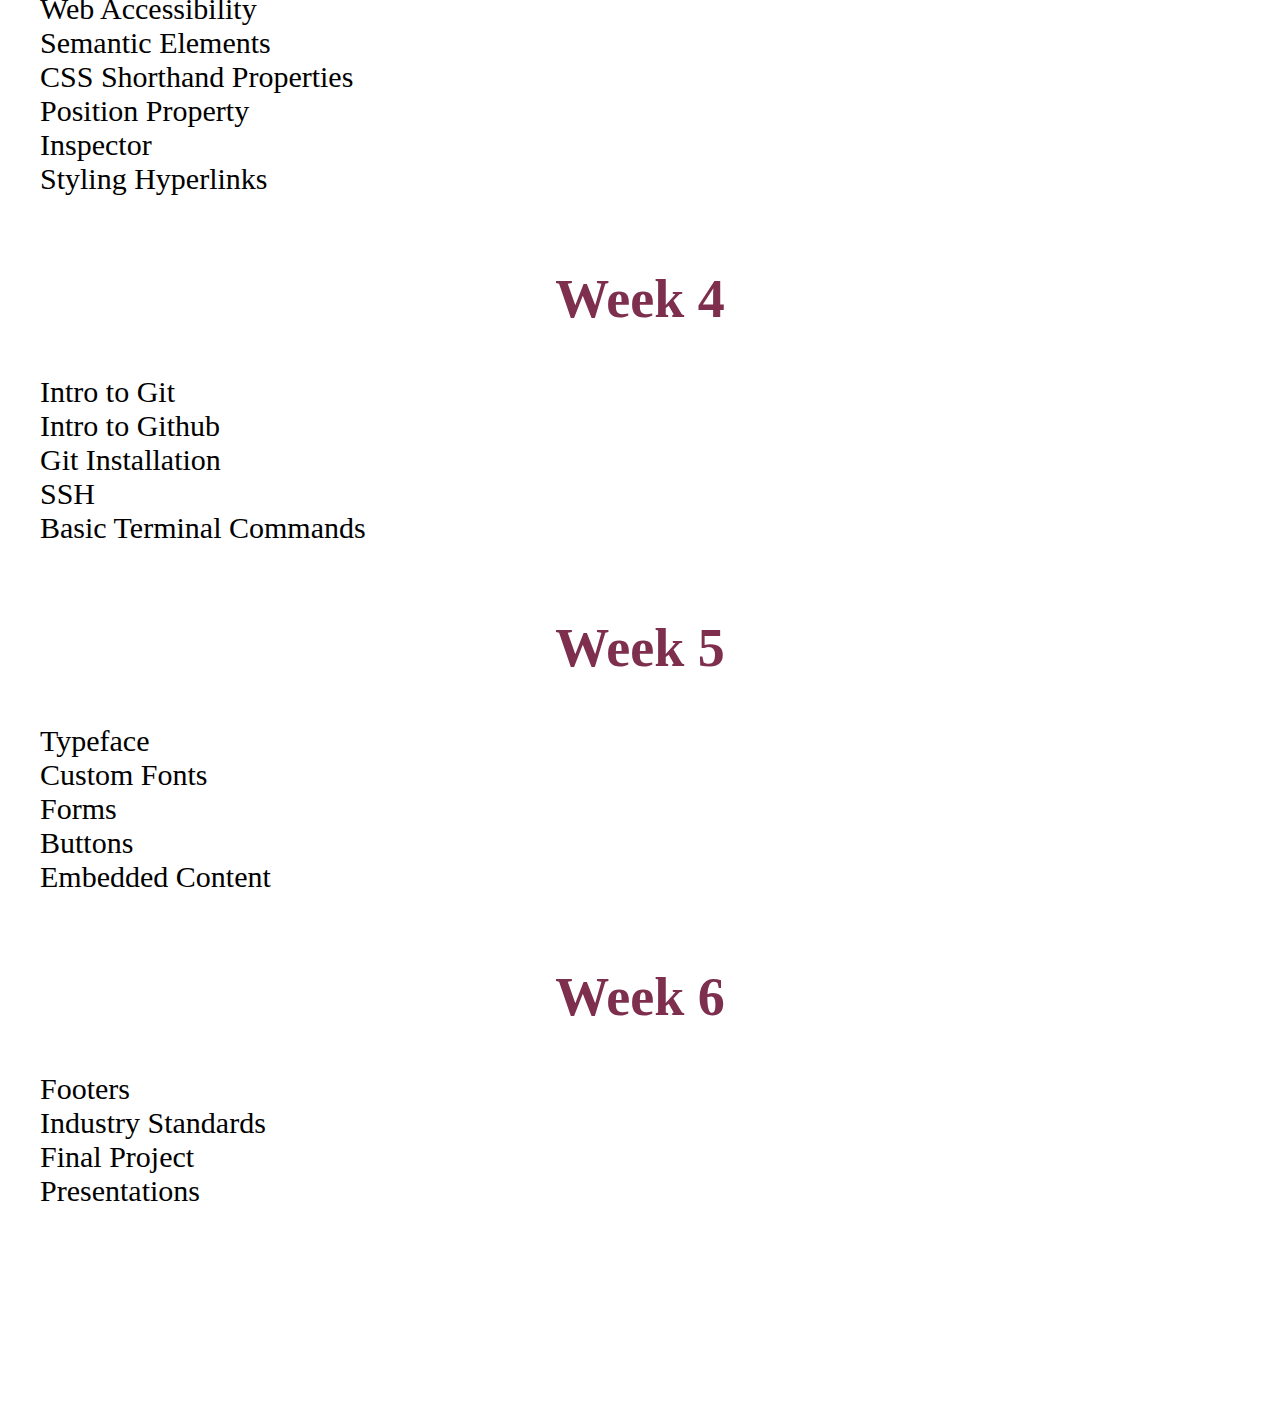
==== commit b1c35157: "fix invalid html markup" ====
--- a/index.html
+++ b/index.html
@@ -49,7 +49,7 @@
     </nav>
   </header>
 
-  <div class="container padtop3">
+  <main class="container padtop3">
       <div class="row">
         <div class="col text-center">
           <h1>Websites for Beginners</h1>
@@ -58,14 +58,14 @@
 
       <div class="row">
         <div class="col text-center">
-          <h2 class="title">Roadmap</h2>
+          <h2 class="title">Road Map</h2>
         </div>
       </div>
 
-      <div class="row section">
+      <section class="row section">
           <div class="row">
             <aside class="col"><h2>Week 1</h2></aside>
-            <main class="col-9">
+            <div class="col-9">
               <ul class="points">
                 <li>Computer Basics</li>
                 <li>Web Basics</li>
@@ -75,12 +75,12 @@
                 <li>CSS Measurements</li>
                 <li>Color Formats</li>
               </ul>
-            </main>
+            </div>
           </div>
 
           <div class="row">
             <aside class="col"><h2>Week 2</h2></aside>
-            <main class="col-9">
+            <div class="col-9">
               <ul class="points">
                 <li>CSS Selectors</li>
                 <li>Design and Branding</li>
@@ -90,12 +90,12 @@
                 <li>Project Directories</li>
                 <li>Wireframes</li>
               </ul>
-            </main>
+            </div>
           </div>
 
           <div class="row">
             <aside class="col"><h2>Week 3</h2></aside>
-            <main class="col-9">
+            <div class="col-9">
               <ul class="points">
                 <li>SEO</li>
                 <li>Web Accessibility</li>
@@ -105,12 +105,12 @@
                 <li>Inspector</li>
                 <li>Styling Hyperlinks</li>
               </ul>
-            </main>
+            </div>
           </div>
 
           <div class="row">
             <aside class="col"><h2>Week 4</h2></aside>
-            <main class="col-9">
+            <div class="col-9">
               <ul class="points">
                 <li>Intro to Git</li>
                 <li>Intro to Github</li>
@@ -118,12 +118,12 @@
                 <li>SSH</li>
                 <li>Basic Terminal Commands</li>
               </ul>
-            </main>
+            </div>
           </div>
 
           <div class="row">
             <aside class="col"><h2>Week 5</h2></aside>
-            <main class="col-9">
+            <div class="col-9">
               <ul class="points">
                 <li>Typeface</li>
                 <li>Custom Fonts</li>
@@ -131,22 +131,22 @@
                 <li>Buttons</li>
                 <li>Embedded Content</li>
               </ul>
-            </main>
+            </div>
           </div>
 
           <div class="row">
             <aside class="col"><h2>Week 6</h2></aside>
-            <main class="col-9">
+            <div class="col-9">
               <ul class="points">
                 <li>Footers</li>
                 <li>Industry Standards</li>
                 <li>Final Project</li>
                 <li>Presentations</li>
               </ul>
-            </main>
+            </div>
           </div>
-      </div>
-  </div>
+        </section>
+    </main>
 
   <script src="https://cdn.jsdelivr.net/npm/popper.js@1.16.0/dist/umd/popper.min.js" integrity="sha384-Q6E9RHvbIyZFJoft+2mJbHaEWldlvI9IOYy5n3zV9zzTtmI3UksdQRVvoxMfooAo" crossorigin="anonymous"></script>
   <script src="js/bootstrap.min.js" integrity="sha384-oesi62hOLfzrys4LxRF63OJCXdXDipiYWBnvTl9Y9/TRlw5xlKIEHpNyvvDShgf/" crossorigin="anonymous"></script>
--- a/css/style.css
+++ b/css/style.css
@@ -1,5 +1,34 @@
+
+html {
+    --primary-color: #7D2F4D;
+    --secondary-color: #1e2b4c;
+    --default-link-color: #dd4f62;
+    --default-background-color: white;
+    --default-text-color: black;
+    --header-background-color: #eeeeee;
+    --header-link-color: rgba(0,0,0,.55);
+
+    scroll-padding-top: 116px; /* height of sticky header */
+}
+
+
+
+@media (prefers-color-scheme: dark) {
+    html {
+        --primary-color: #e79075;
+        --secondary-color: black;
+        --default-background-color: #282c34;
+        --default-text-color: white;
+        --header-background-color: #171a1f;
+        --header-link-color: #eee;
+    }
+}
+
 /* UNIVERSALS */
 body, html {
+    background: var(--default-background-color);
+    color: var(--default-text-color);
+
     padding: 0;
     margin: 0;
     position: relative;
@@ -9,39 +38,67 @@
     bottom: 0;
 }
 
-html {
-    background-color: #EE3F5E;
-}
-
-main, aside {
+section, aside {
     font-size: 1.5em;
 }
 
 a {
-    color: #333;
+    color: var(--default-link-color);
     font-weight: bold;
 }
 
 a:hover {
     text-decoration: none;
-    color: #7D2F4D;
+    color: var(--primary-color);
 }
 
 h1, h2, h3, h4, h5, h6 {
-    color: #7D2F4D;
-}
+    color: var(--primary-color);
+}
+
+h2 > a {
+    color: var(--primary-color);
+    text-decoration: none;
+}
+
 
 p {
   font-size: 1.2em;
 }
 
 .points {
+    font-size: 1.25em;
+}
+
+ul.points {
     list-style: none;
-    font-size: 1.25em;
 }
 
 ol {
   font-size: 1.2em;
+}
+
+ol.points {
+    list-style: none;
+    counter-reset: step;
+}
+
+ol.points > li {
+margin-bottom: 10px;
+}
+
+
+ol.points > li::before {
+    background: #1e2b4c;
+    color: #fff;
+    display: inline-block;
+    content: counter(step);
+    counter-increment: step;
+    width: 45px;
+    height: 45px;
+    border-radius: 23px;
+    text-align: center;
+    margin-right: 10px;
 }
 
 .nested-points {
@@ -66,10 +123,7 @@
 }
 
 pre {
-    background-color: #000;
     color: #fff;
-    display: flex;
-    align-items: center;
 }
 
 pre code {
@@ -88,7 +142,7 @@
 
 .highlight-block {
     background-color: yellow;
-    color: #7D2F4D;
+    color: var(--primary-color);
     animation: fade-in infinite 3s;
 }
 
@@ -98,6 +152,7 @@
 }
 /* JS HELPERS */
 .header-fixed {
+    background: var(--header-background-color);
     position: fixed;
     top: 0;
     left: 0;
@@ -107,6 +162,7 @@
 }
 
 .header-relative {
+    background: var(--header-background-color);
     position: relative;
     animation: fade-in .4s ease-in;
 }
@@ -117,7 +173,7 @@
 
 .js-link:hover {
     cursor: pointer;
-    color: #7D2F4D;
+    color: var(--primary-color);
 }
 
 /* HEADER */
@@ -147,6 +203,10 @@
     align-items: center;
 }
 
+.logo a img {
+    background: #fff;
+}
+
 .nav {
     font-weight: bold;
 }
@@ -154,13 +214,17 @@
 .navbar-default {
     background-color: #eee;
     border: none;
+}
+
+.navbar-light .navbar-nav .nav-link {
+    color: var(--header-link-color);
 }
 
 .navbar-light .navbar-nav .nav-link.active,
 .navbar-light .navbar-nav .show>.nav-link,
 .navbar-light .navbar-nav .nav-link:focus,
 .navbar-light .navbar-nav .nav-link:hover {
-  color: #7D2F4D;
+  color: var(--primary-color);
 }
 
 .img-med {
@@ -172,7 +236,7 @@
   margin-bottom: 1.5em;
 }
 
-.section main, .section aside{
+.section section, .section aside{
     margin-top: 2em;
 }
 
@@ -189,7 +253,7 @@
     animation: from-top 1.5s ease-in-out;
 }
 
-.section main {
+.section section {
     animation: from-right 1.5s ease-in-out;
 }
 
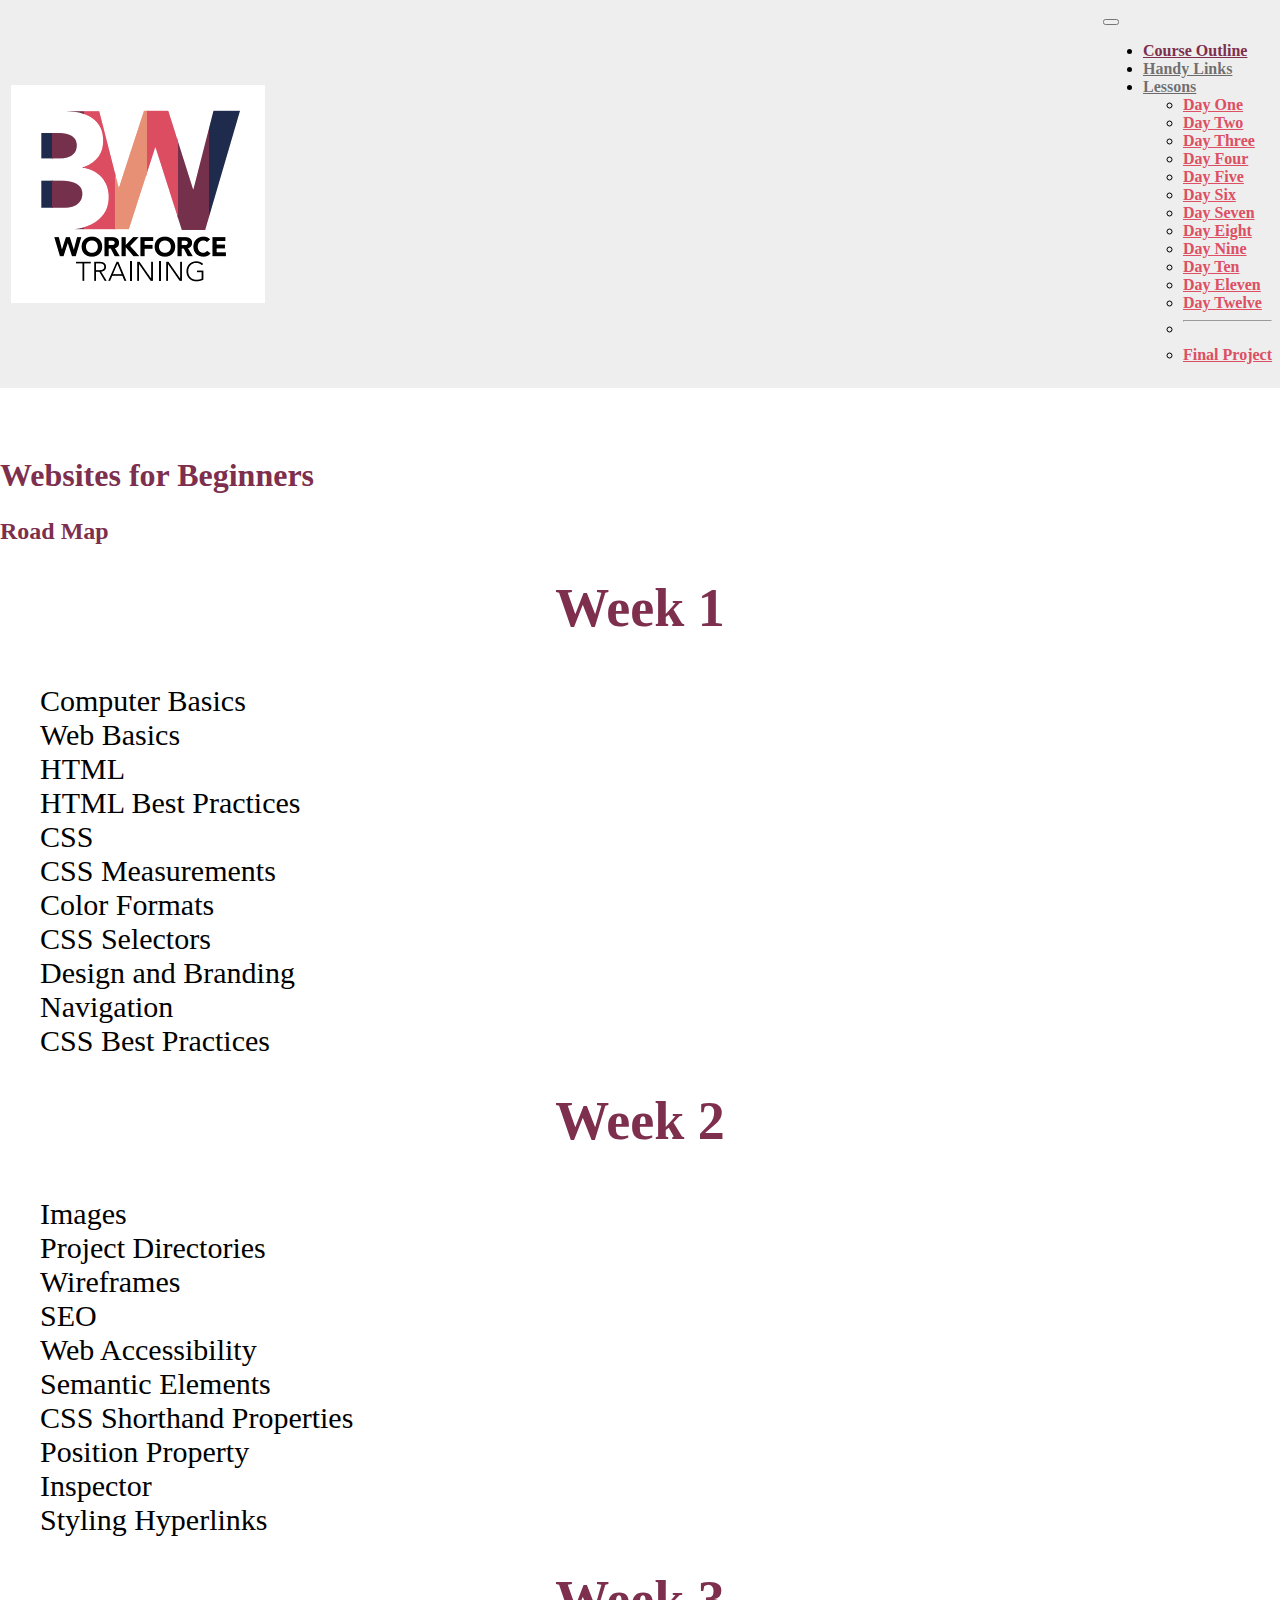
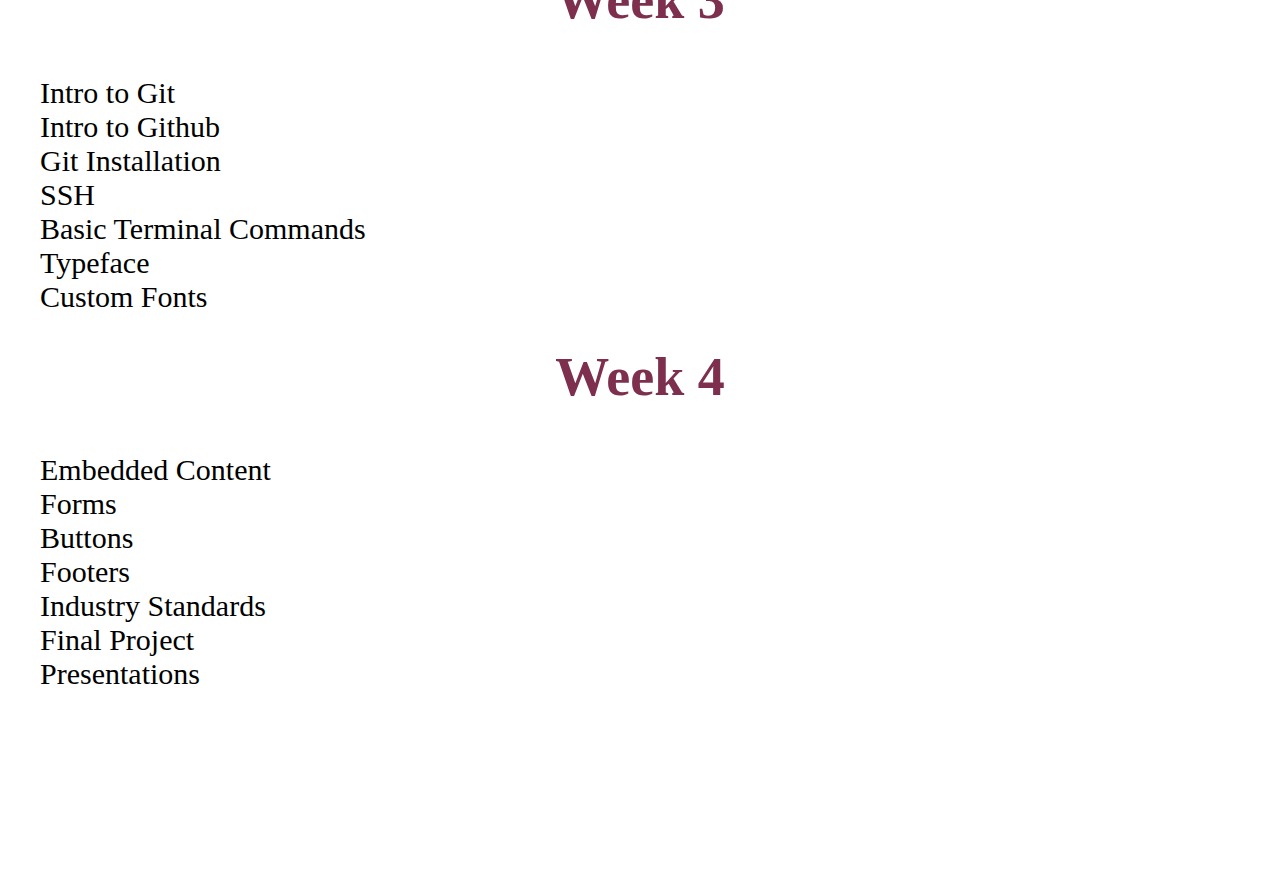
==== commit 3694c826: "cleaned up to break it down in four weeks instead of six" ====
--- a/index.html
+++ b/index.html
@@ -74,6 +74,10 @@
                 <li>CSS</li>
                 <li>CSS Measurements</li>
                 <li>Color Formats</li>
+                <li>CSS Selectors</li>
+                <li>Design and Branding</li>
+                <li>Navigation</li>
+                <li>CSS Best Practices</li>
               </ul>
             </div>
           </div>
@@ -82,21 +86,10 @@
             <aside class="col"><h2>Week 2</h2></aside>
             <div class="col-9">
               <ul class="points">
-                <li>CSS Selectors</li>
-                <li>Design and Branding</li>
-                <li>Navigation</li>
-                <li>CSS Best Practices</li>
+                
                 <li>Images</li>
                 <li>Project Directories</li>
                 <li>Wireframes</li>
-              </ul>
-            </div>
-          </div>
-
-          <div class="row">
-            <aside class="col"><h2>Week 3</h2></aside>
-            <div class="col-9">
-              <ul class="points">
                 <li>SEO</li>
                 <li>Web Accessibility</li>
                 <li>Semantic Elements</li>
@@ -109,7 +102,7 @@
           </div>
 
           <div class="row">
-            <aside class="col"><h2>Week 4</h2></aside>
+            <aside class="col"><h2>Week 3</h2></aside>
             <div class="col-9">
               <ul class="points">
                 <li>Intro to Git</li>
@@ -117,27 +110,19 @@
                 <li>Git Installation</li>
                 <li>SSH</li>
                 <li>Basic Terminal Commands</li>
+                <li>Typeface</li>
+                <li>Custom Fonts</li>
               </ul>
             </div>
           </div>
 
           <div class="row">
-            <aside class="col"><h2>Week 5</h2></aside>
+            <aside class="col"><h2>Week 4</h2></aside>
             <div class="col-9">
               <ul class="points">
-                <li>Typeface</li>
-                <li>Custom Fonts</li>
+                <li>Embedded Content</li>
                 <li>Forms</li>
                 <li>Buttons</li>
-                <li>Embedded Content</li>
-              </ul>
-            </div>
-          </div>
-
-          <div class="row">
-            <aside class="col"><h2>Week 6</h2></aside>
-            <div class="col-9">
-              <ul class="points">
                 <li>Footers</li>
                 <li>Industry Standards</li>
                 <li>Final Project</li>
--- a/css/style.css
+++ b/css/style.css
@@ -128,6 +128,7 @@
 
 pre code {
     padding: .5em;
+    font-size: 20px;
 }
 
 .highlight-circle {
@@ -236,8 +237,8 @@
   margin-bottom: 1.5em;
 }
 
-.section section, .section aside{
-    margin-top: 2em;
+.section > div, .section aside {
+    margin-top: 2rem;
 }
 
 aside {
@@ -262,6 +263,15 @@
     margin-top: 1em;
 }
 
+details {
+    background-color: var(--default-background-color);
+    padding: 10px;
+}
+
+summary {
+    font-weight: bold;
+}
+
 .hide-answer {
   display: none;
 }
@@ -270,6 +280,27 @@
   display: block;
   animation: fade-in .5s ease-in-out;
 }
+
+.pagination-nav {
+    padding: 5px;
+    position: fixed;
+    bottom: 10px;
+    right: 10px;
+    background: rgba(0,0,0,.2);
+    border-radius: 10px;
+}
+
+.pagination-nav > a {
+    display: inline-block;
+    border: 1px solid #999;
+    padding: 10px 0;
+    width: 100px;
+    text-decoration: none;
+    background: #fff;
+    text-align: center;
+    border-radius: 10px;
+}
+
 
 .fade-1 {
   animation: fade-in 6.5s ease-in-out infinite;
